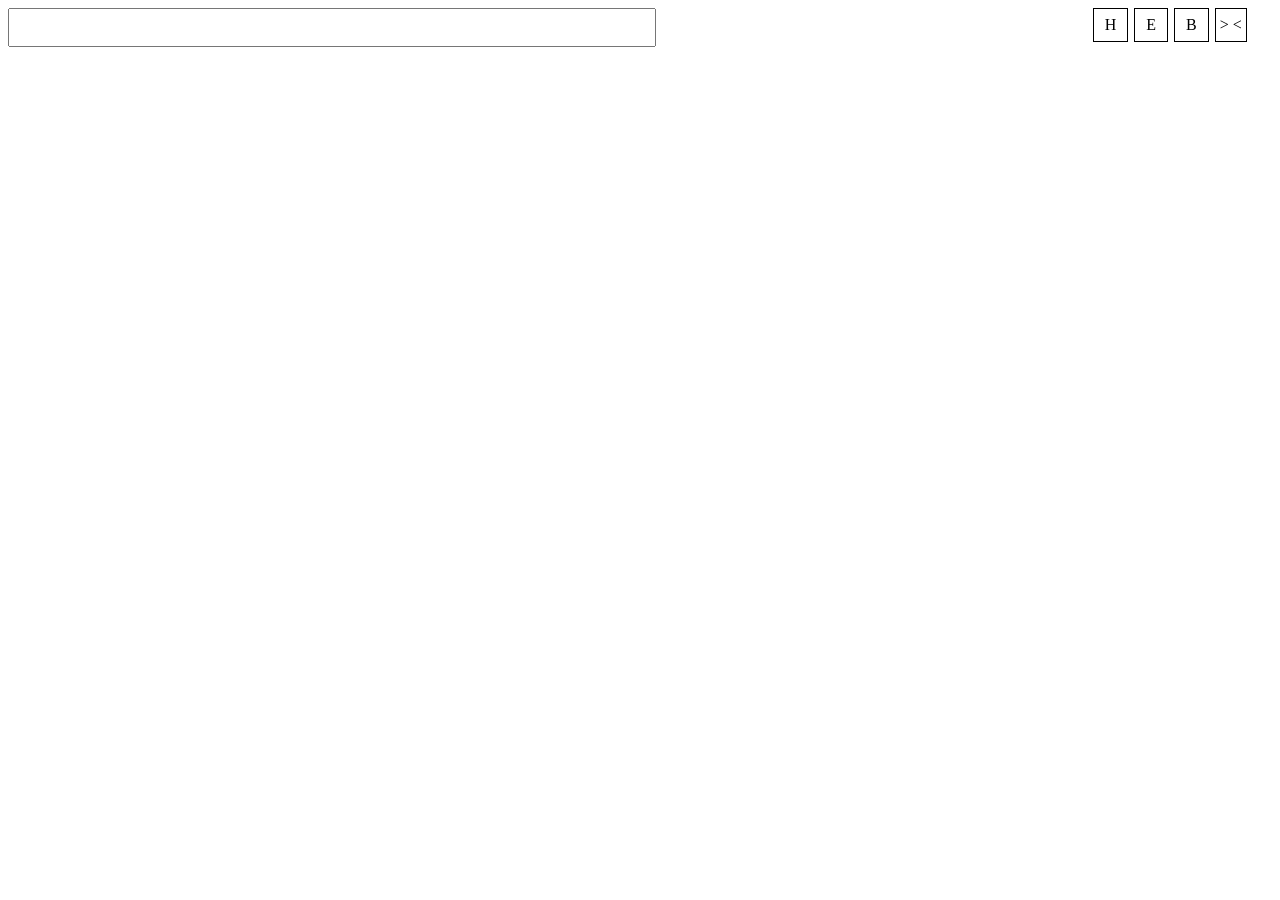
==== index.html @ 881bfa83 "Add files via upload" ====
<!doctype html>
<html>
<head>
<meta charset="utf-8">
<title>Untitled Document</title>
<script src="jquery.min.js"></script>
<meta name="viewport" content="width=device-width, initial-scale=1.0">
</head>



<body >

<div id="wrap">
	<input id="search"/>
	<div id="switch_lng">> <</div>
	<div id="browse"> B </div>
	<div id="edit"> E </div>
	<div id="history"> H </div>
	<div id="sres"></div>
	
	<div id="bank">
      <ul>

	  </ul>
	</div>
   

	
</div>

    <div id="msg">
    	<div id="close">X</div>
    	<div class="msg_content"><div class="frgn"></div><div class="eng"></div></div>
    	
    	<div class="btns">
    		<div class="button" id="set">Set</div><div class="button" id="add">Add</div>
    	</div>
    </div>

</body>
   <script>
	   from='eng';
	   
	   $.get('words_ky' , function( data ) {word_ky = data.split(',')});
	   $.get('words_eng', function( data ) {word_eng = data.split(',')});
	  
	   
		$('#search').keyup(function(){
			sr = $("#search").val().toLowerCase();
			if (sr.length < 2) return;
			$('#sres').html('');
            for(x=0;x<word_eng.length;x++){
				
				if (from=='eng'){
					if (word_eng[x].includes(sr)){
						if (word_eng[x]==sr){
						 $('#sres').prepend('<li>' + word_eng[x] + '<span>'+ word_ky[x] + '</span></li>');
						} else {
						 $('#sres').append('<li>' + word_eng[x] + '<span>'+ word_ky[x] + '</span></li>');
						}
					}
				} else {
					if (word_ky[x].includes(sr)){
						if (word_ky[x]==sr){
						 $('#sres').prepend('<li>' + word_ky[x] + '<span>'+ word_eng[x] + '</span></li>');
						} else {
						 $('#sres').append('<li>' + word_ky[x] + '<span>'+ word_eng[x] + '</span></li>');
						}
					}	
				}
				
				
			}
		})
		
		$('#switch_lng').click(function(){
			if (from=='eng'){
			  from='ky';
			} else {
			  from='eng';
			}
		});
		
		
		selected = '';
		replace_flag = false;
	   
		$('#sres').on('click','li',function(){
				//alert($(this).text());
			  $('#msg').show();
			  $('#wrap').hide();
			
			if ($(this).html().includes('</hh>')){
			      w_ky = localStorage.getItem("ky").split('@@');
				  id=$(this).find('hh').attr('id');
				console.log(w_ky[id]);
			      $('.frgn').html(w_ky[id]);
				  replace_flag=false;
			 	  return;
				  
			}
			
			var node = $(this).contents().filter(function() {return this.nodeType == 3;});
				selected_eng =node.text().toLowerCase();
				selected_frgn =$(this).find('span').html();
			if (replace_flag){
				st1 = $(".msg_content").html();
				$(".msg_content").html(st1.replace(replace_frgn,selected_frgn));
				st1 = $(".msg_content").html();
				$(".msg_content").html(st1.replace(replace_eng,selected_eng));
				st1 = $(".msg_content").html();
				$(".msg_content").html(st1.replace(replace_eng,selected_eng));
				//add_history();
			}
			replace_flag=false;
		})
		
		$('#close').click(function(){
			  $('#msg').hide();
			  $('#wrap').show();
		});
	   
	    $('#set').click(function(){
			if (selected_frgn.includes('<x>')) {postfix = '_';} else {postfix = '';}
	    	$('.frgn').html('<span class="wrd' + postfix +'"><span class="b_wrd">' + selected_frgn + '</span><span class="b_eng">' + selected_eng + '</span></span>');
			$('.eng').html();
			//add_history();
		});
	   
	   $('#add').click(function(){
			if (selected_frgn.includes('<x>')) {postfix = '_';} else {postfix = '';}
			$('.frgn').append('<span class="wrd"><span class="b_wrd">' + selected_frgn + '</span><span class="b_eng"> ' + selected_eng + '</span></span>');
		    $('.eng').append();
		   // add_history();
		});
	   
	   $('#browse').click(function(){
		   $('#sres').html('');
            for(x=0;x<130;x++){
				$('#sres').append('<li>' + word_eng[x] + '<span>'+ word_ky[x] + '</span></li>');
			}
		});
	   

	   $('#edit').click(function(){
		   	  $('#msg').show();
			  $('#wrap').hide();
				selected_eng =$("#search").val().toLowerCase();
				selected_frgn =$("#search").val().toLowerCase();
			if (replace_flag){
				st1 = $(".msg_content").html();
				$(".msg_content").html(st1.replace(replace_frgn,selected_frgn));
				st1 = $(".msg_content").html();
				$(".msg_content").html(st1.replace(replace_eng,selected_eng));
				st1 = $(".msg_content").html();
				$(".msg_content").html(st1.replace(replace_eng,selected_eng));
				//add_history();
			}
		   
	   });   
	
	   
	   x_flag=false;	
	   
	   $('.msg_content').on('click','.wrd',function(){
		   replace_flag=true;
		   console.log($(this).find('.b_eng').text())
		   replace_eng = $(this).find('.b_eng').text()
		   replace_frgn = $(this).find('.b_wrd').text()
		   $('#msg').hide();
		   $('#wrap').show();	
		});
	   
	   
	   $('.msg_content').on('click','x',function(){
		   replace_flag=true;
		   replace_eng = $(this).children('y').text();
		   console.log($(this).children('y').text());
		   var node = $(this).contents().filter(function() {return this.nodeType == 3;});
		   replace_frgn = node.text();
		   console.log($(this));
		   $('#msg').hide();
		   $('#wrap').show();
		});   
	   
	   
	$('[lang="EN-US"').each(function(){
		$(this).text();		
	});
	   
	   
	   $('#history').click(function(){
		   w_eng = localStorage.getItem("eng").split('@@');
		     $('#sres').html('');
		   	for(x=0;x<w_eng.length;x++){
				$('#sres').append('<li>' + w_eng[x] + '<span>'+ w_eng[x] + '</span><hh id="'+x+'"></hh></li>');
			}
	   });  
	   
	   
	   function add_history(){
		eng='';
		$('.b_eng').each(function(){
			eng = eng + $(this).text();			
		}); 
		   console.log(eng);
		ky = '';  
		$('.b_wrd').each(function(){
			ky = ky + $(this).html();			
		});
		console.log(ky);
		st = localStorage.getItem("eng");
		st = eng + '@@' + st;
		localStorage.setItem('eng',st);		
		
		st = localStorage.getItem("ky");
		st = ky +'@@' + st;
		localStorage.setItem('ky',st);	
	   }
	   
	   
	    if (localStorage.getItem("eng") === null) {
           localStorage.setItem('eng','')
		}
	   	if (localStorage.getItem("ky") === null) {
           localStorage.setItem('ky','')
		}
	   

	   
	</script>
  <style>
	  #wrap{    
		  width: 98%;
   		
    	  height: 650px;
	  }
	  
	  #search{ 
		  width: 52%;
		  font-size: 18px;
		  padding: 7px 0;
	  }
	  
	  #bank{display:none;}
	  
	  #sres	span{display:none;}
	  
	  #sres {
    height: 500px;
    overflow-y: scroll;
}
	  
	 #switch_lng {
		float: right;
		border: 1px solid;
		padding: 7px 4px;
	}
	  
	 #browse,#edit,#history
	  {
		    float: right;
    border: 1px solid;
    padding: 7px 11px;
    margin-right: 6px;
	}
	  
	  
	  #sres li{    border-bottom: solid 1px;
   
    padding: 10px;
	  list-style: none;}
	  
	  #msg{    width: 100vw;
    height: 100vh;
    position: fixed;
    top: 20px;
	display:none;
	  }
	  
	  div#close {
    position: fixed;
    right: 50px;
}
	  
	  .btns {
    clear: both;
}

y {
    position: absolute;
    margin-top: -11px;
    font-size: 11px;
    left: 0px; 
}
	  
x {
    position:relative;
}
	  
	  .b_eng {
    font-size: 15px;
	color: #bbb;
}

span.wrd {
    float: left;
	margin-right: 8px;
}
	  
span.b_eng {
    display: block;
	
}
	  
	  .button {
    padding: 5px 24px;
    border: solid 1px;
    width: 24px;
    float: left;
    margin-left: 30px;
    margin-top: 100px;
}
	  
	  
	  .msg_content {
    padding-top: 100px;
    padding-left: 30px;
	padding-right: 30px;
    font-size: 25px;
}
  </style>
</html>
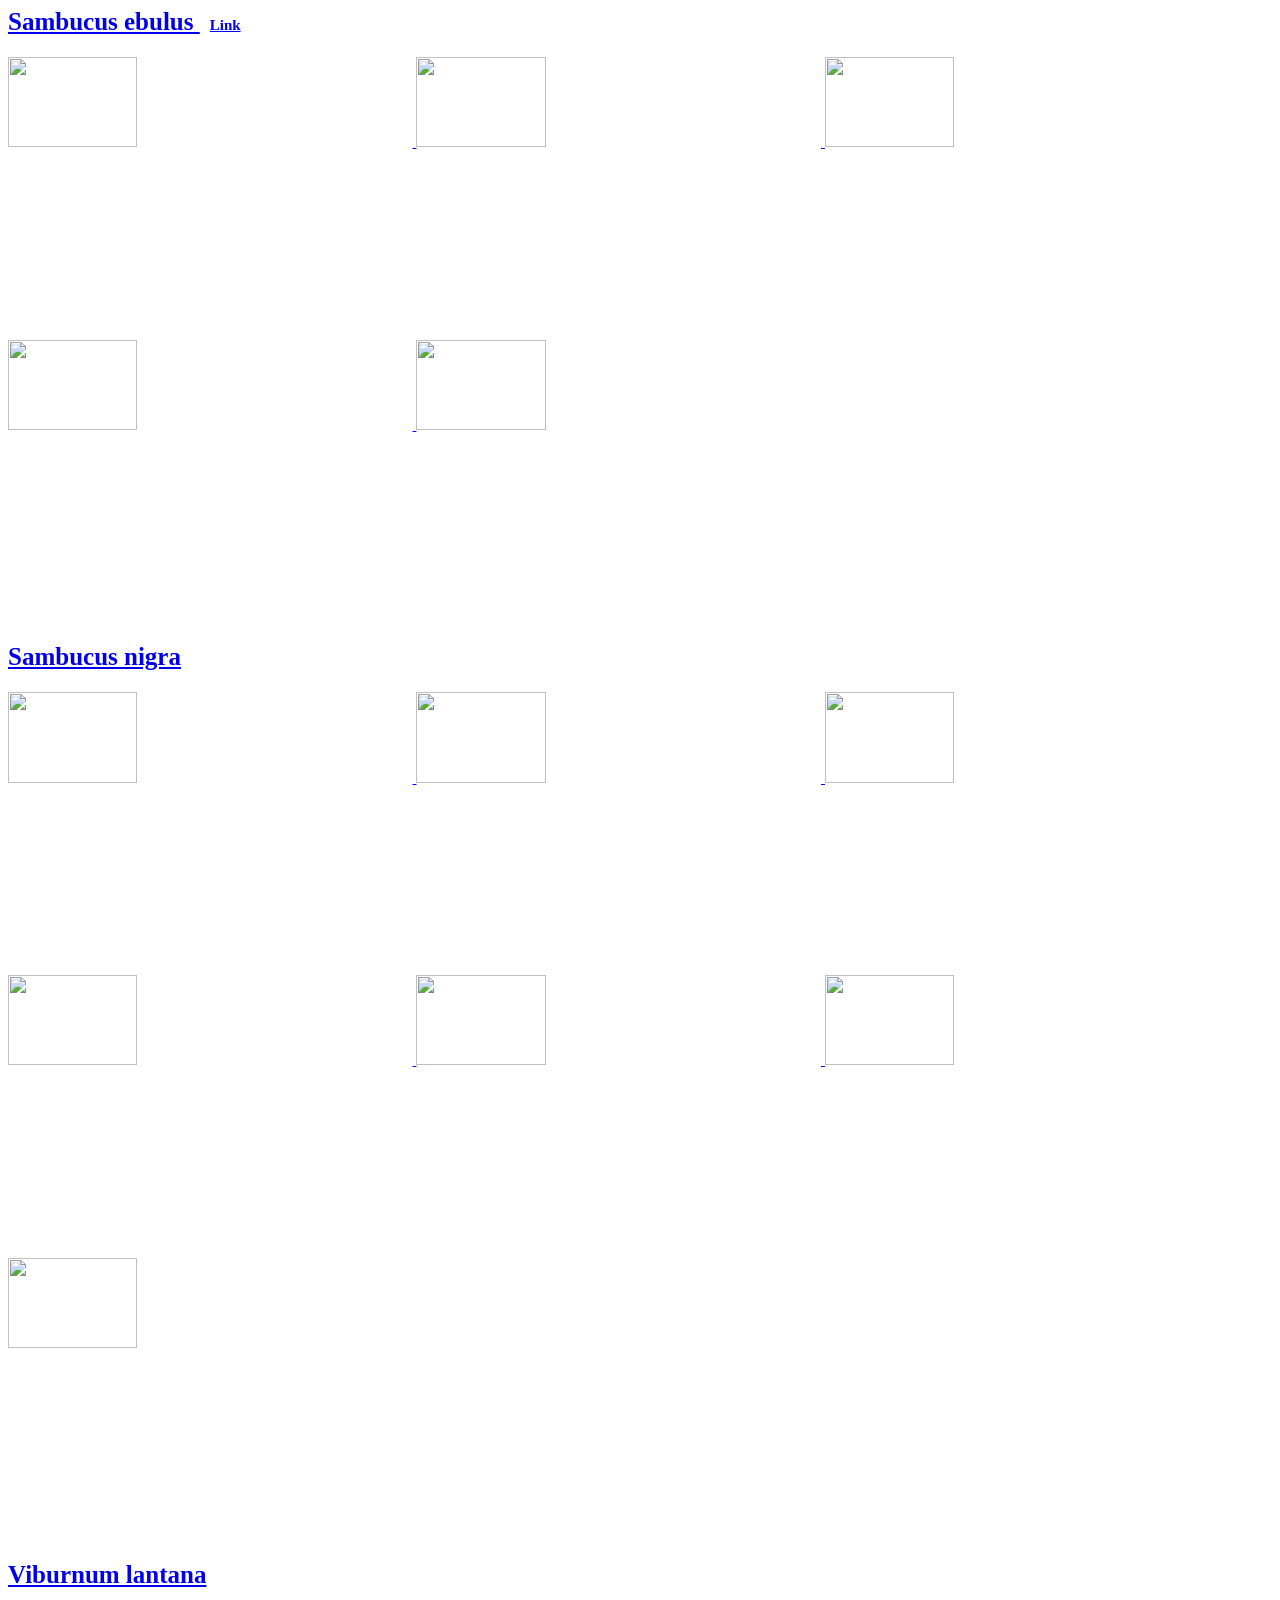
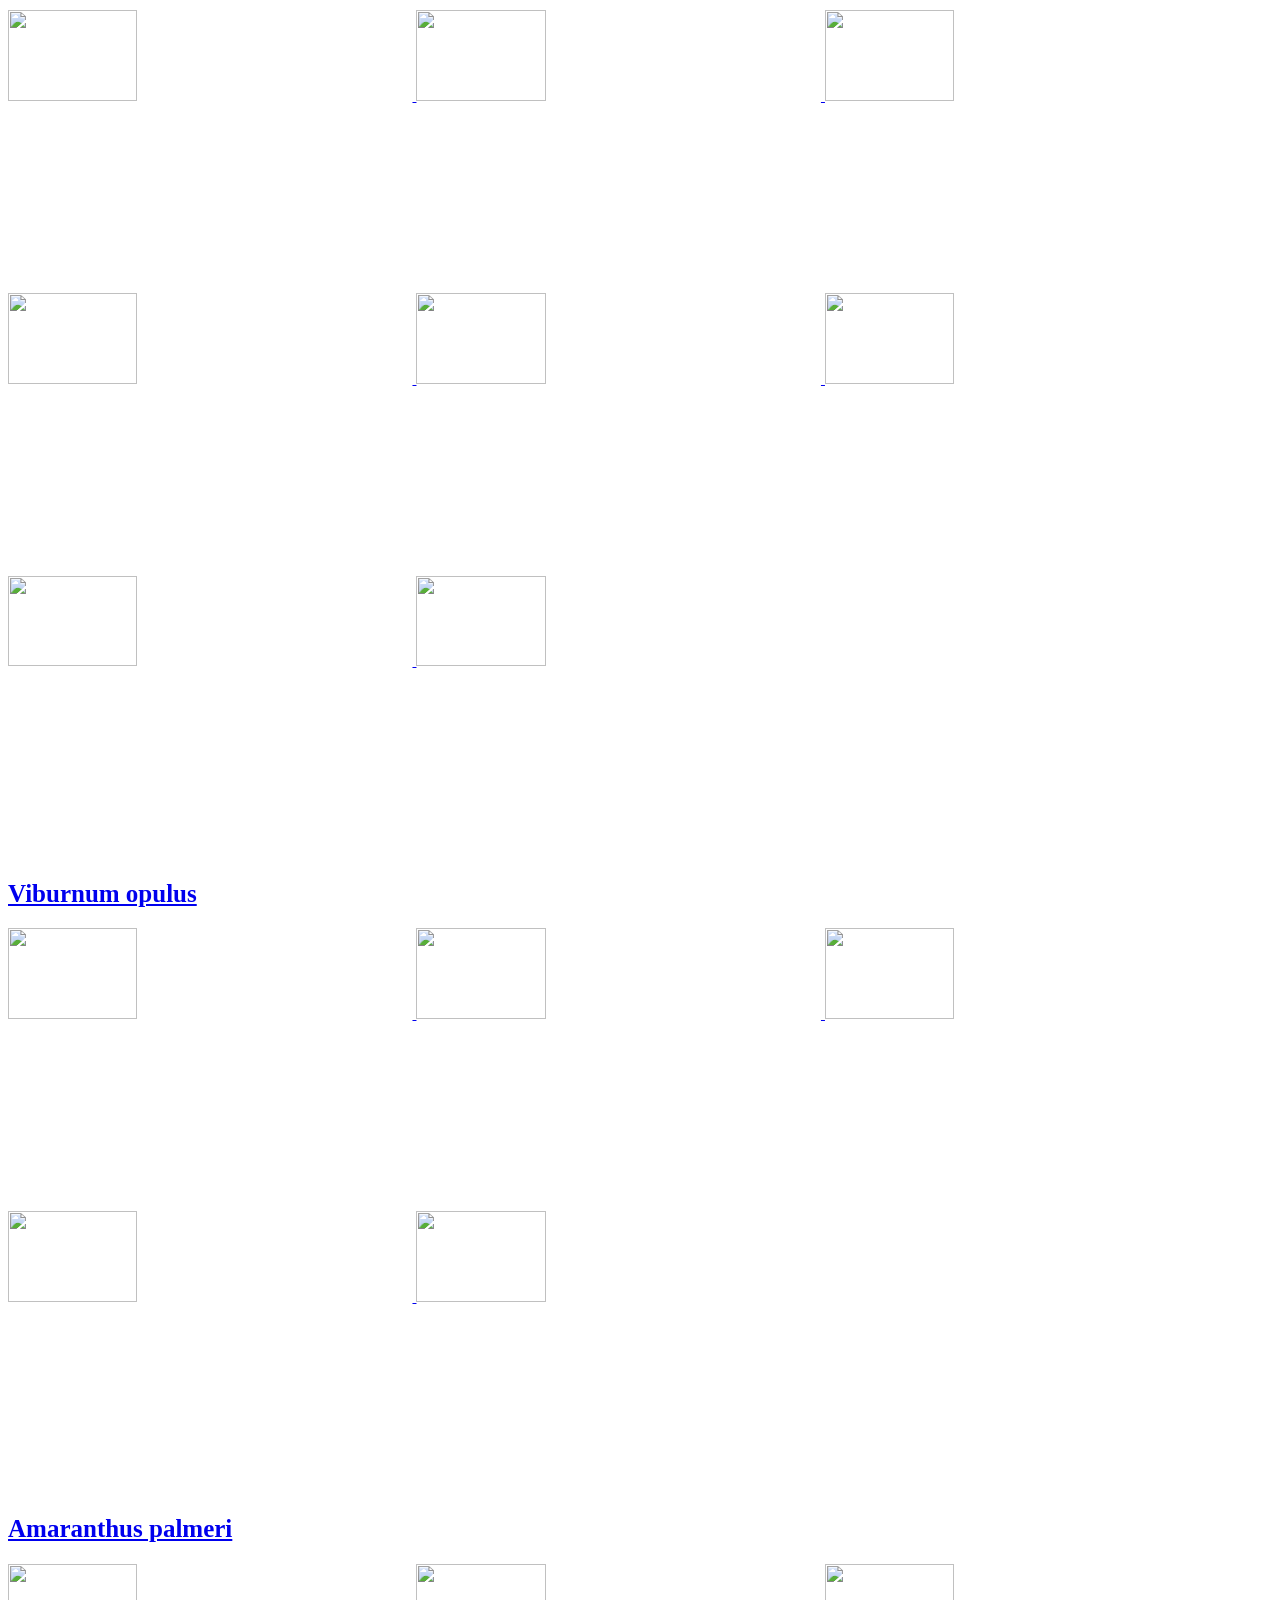
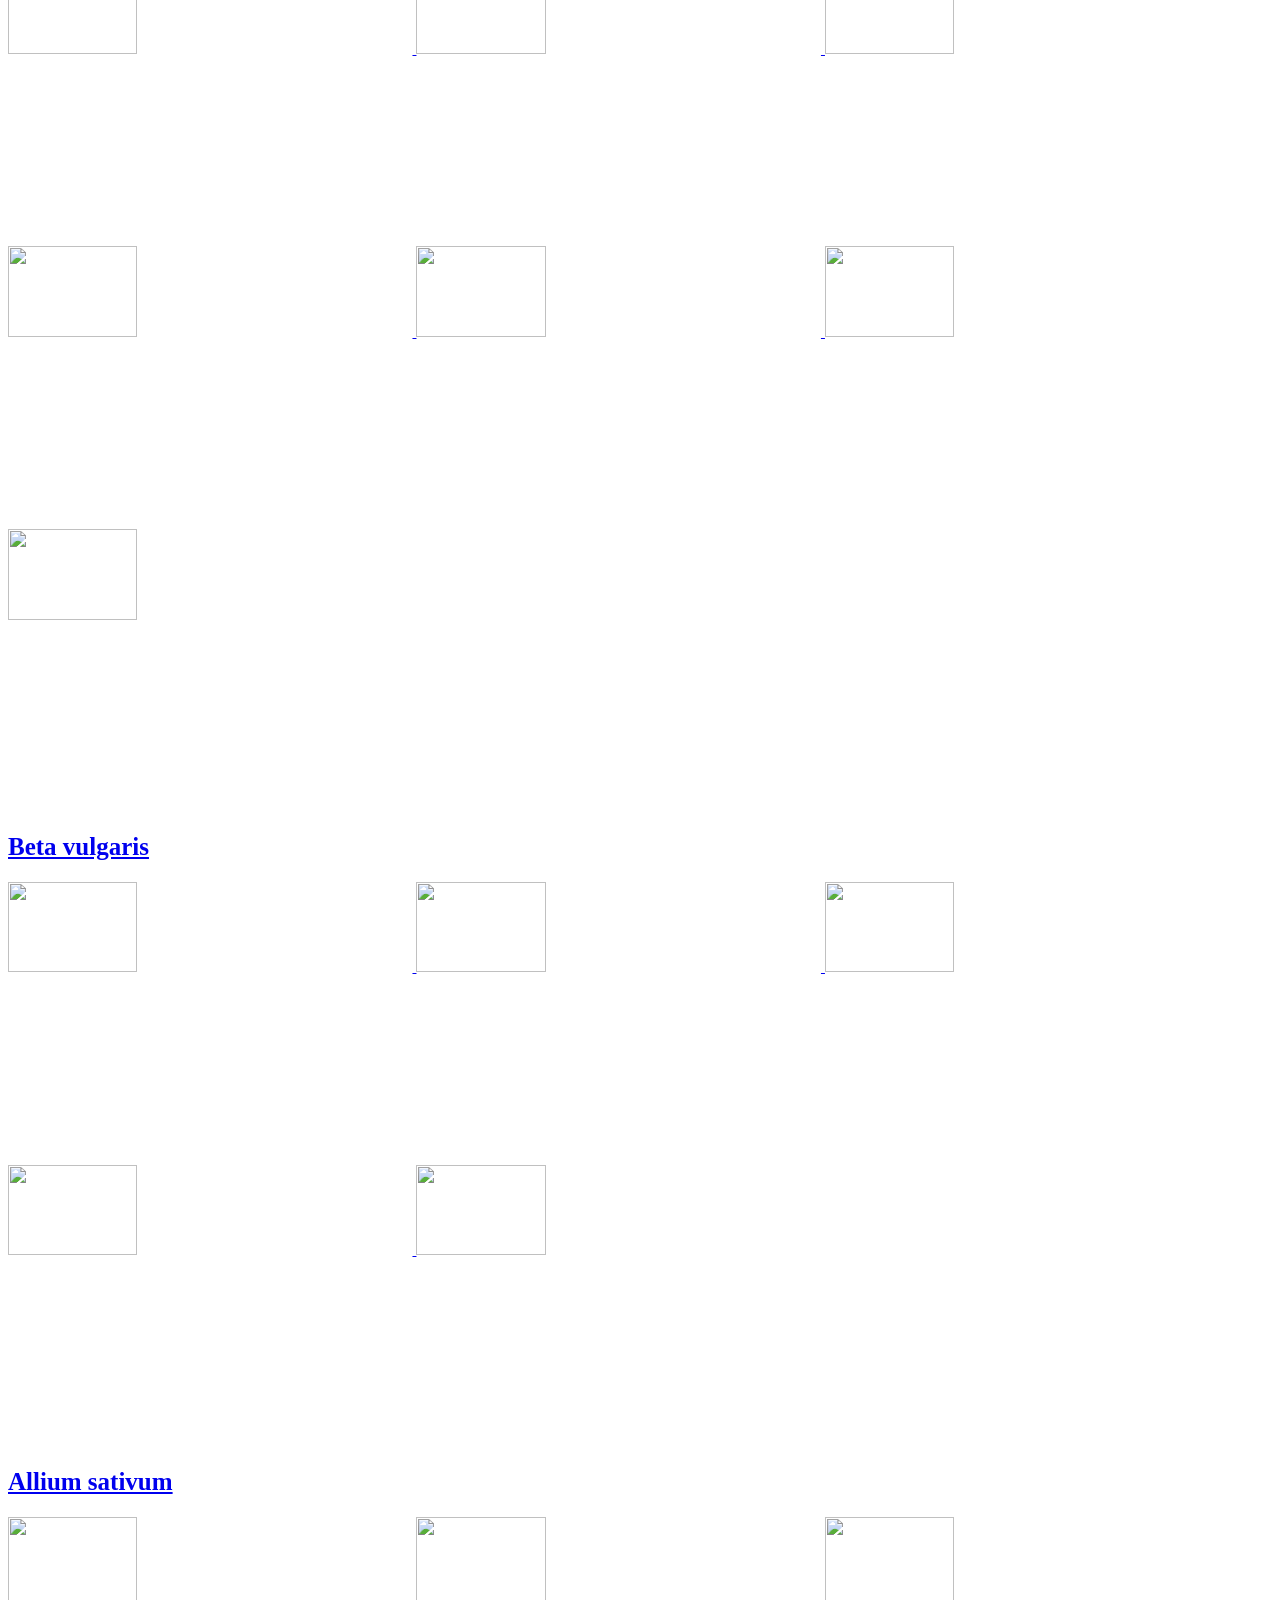
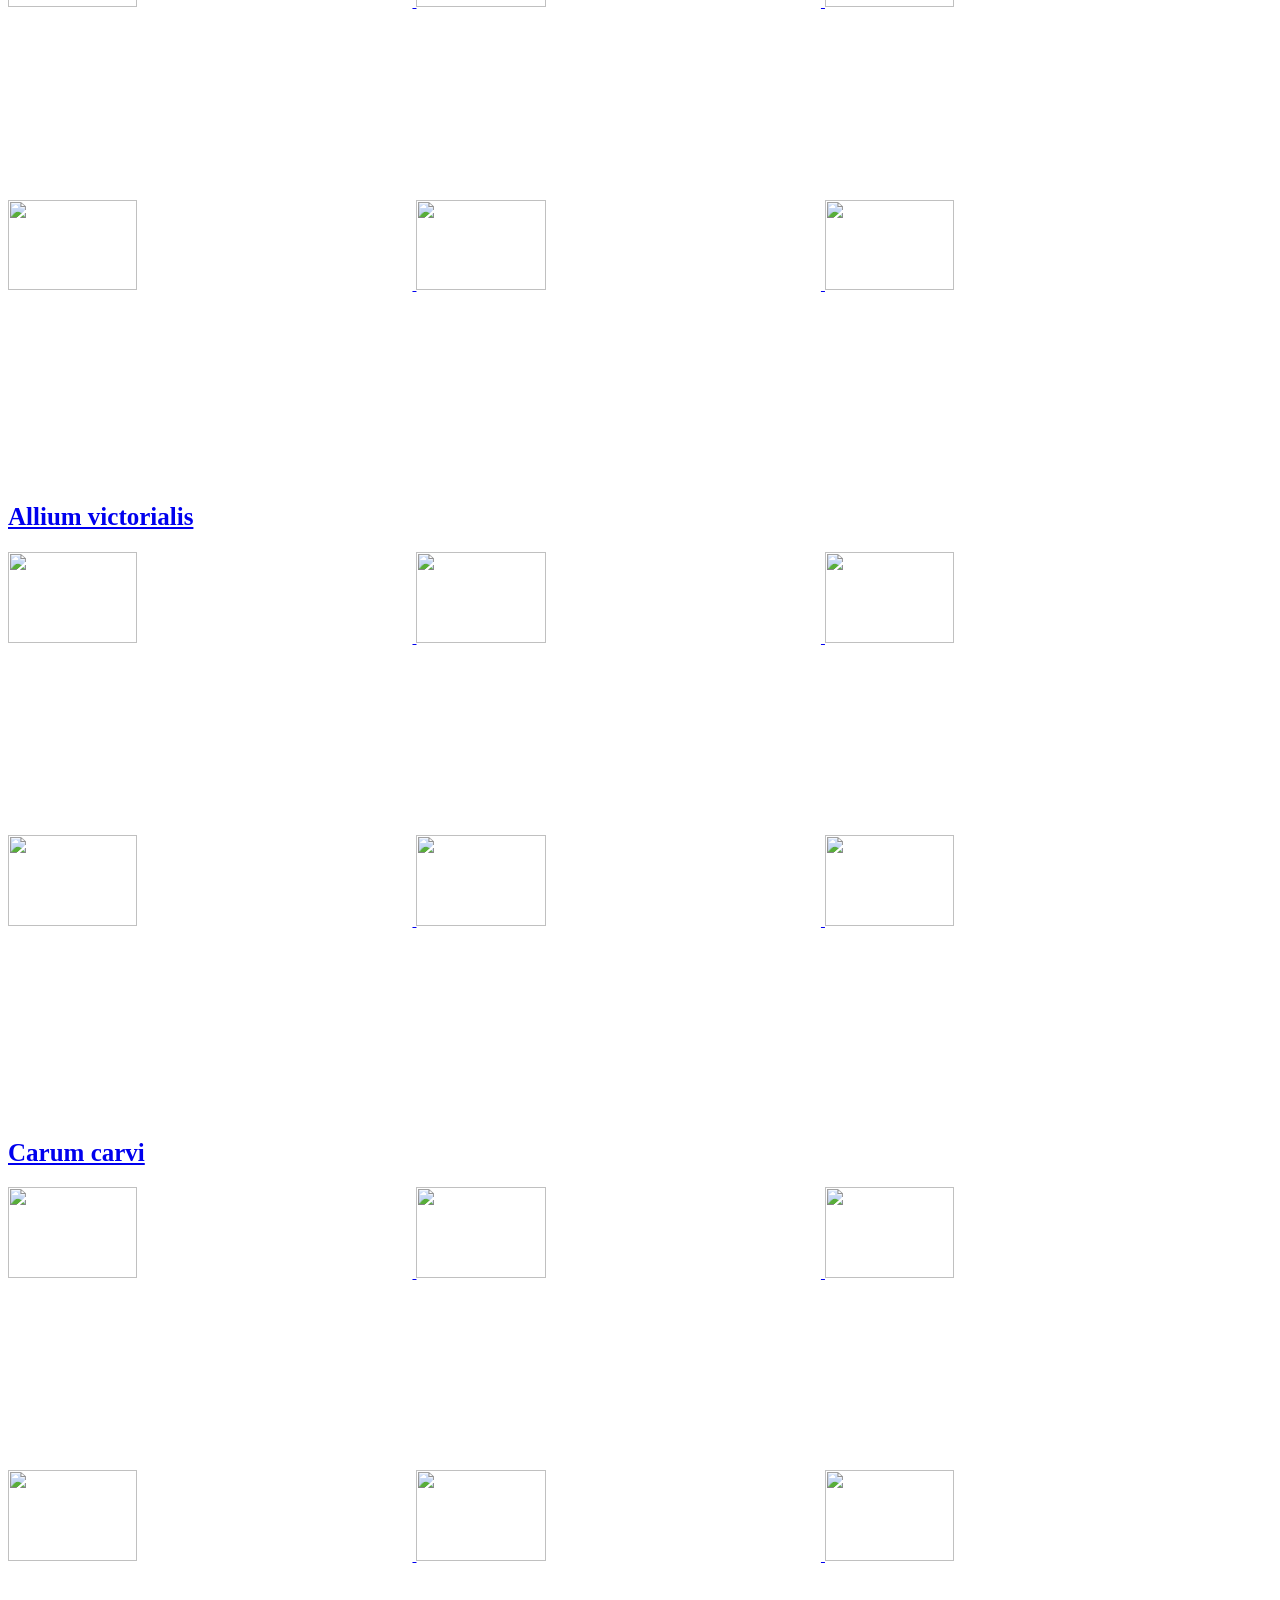
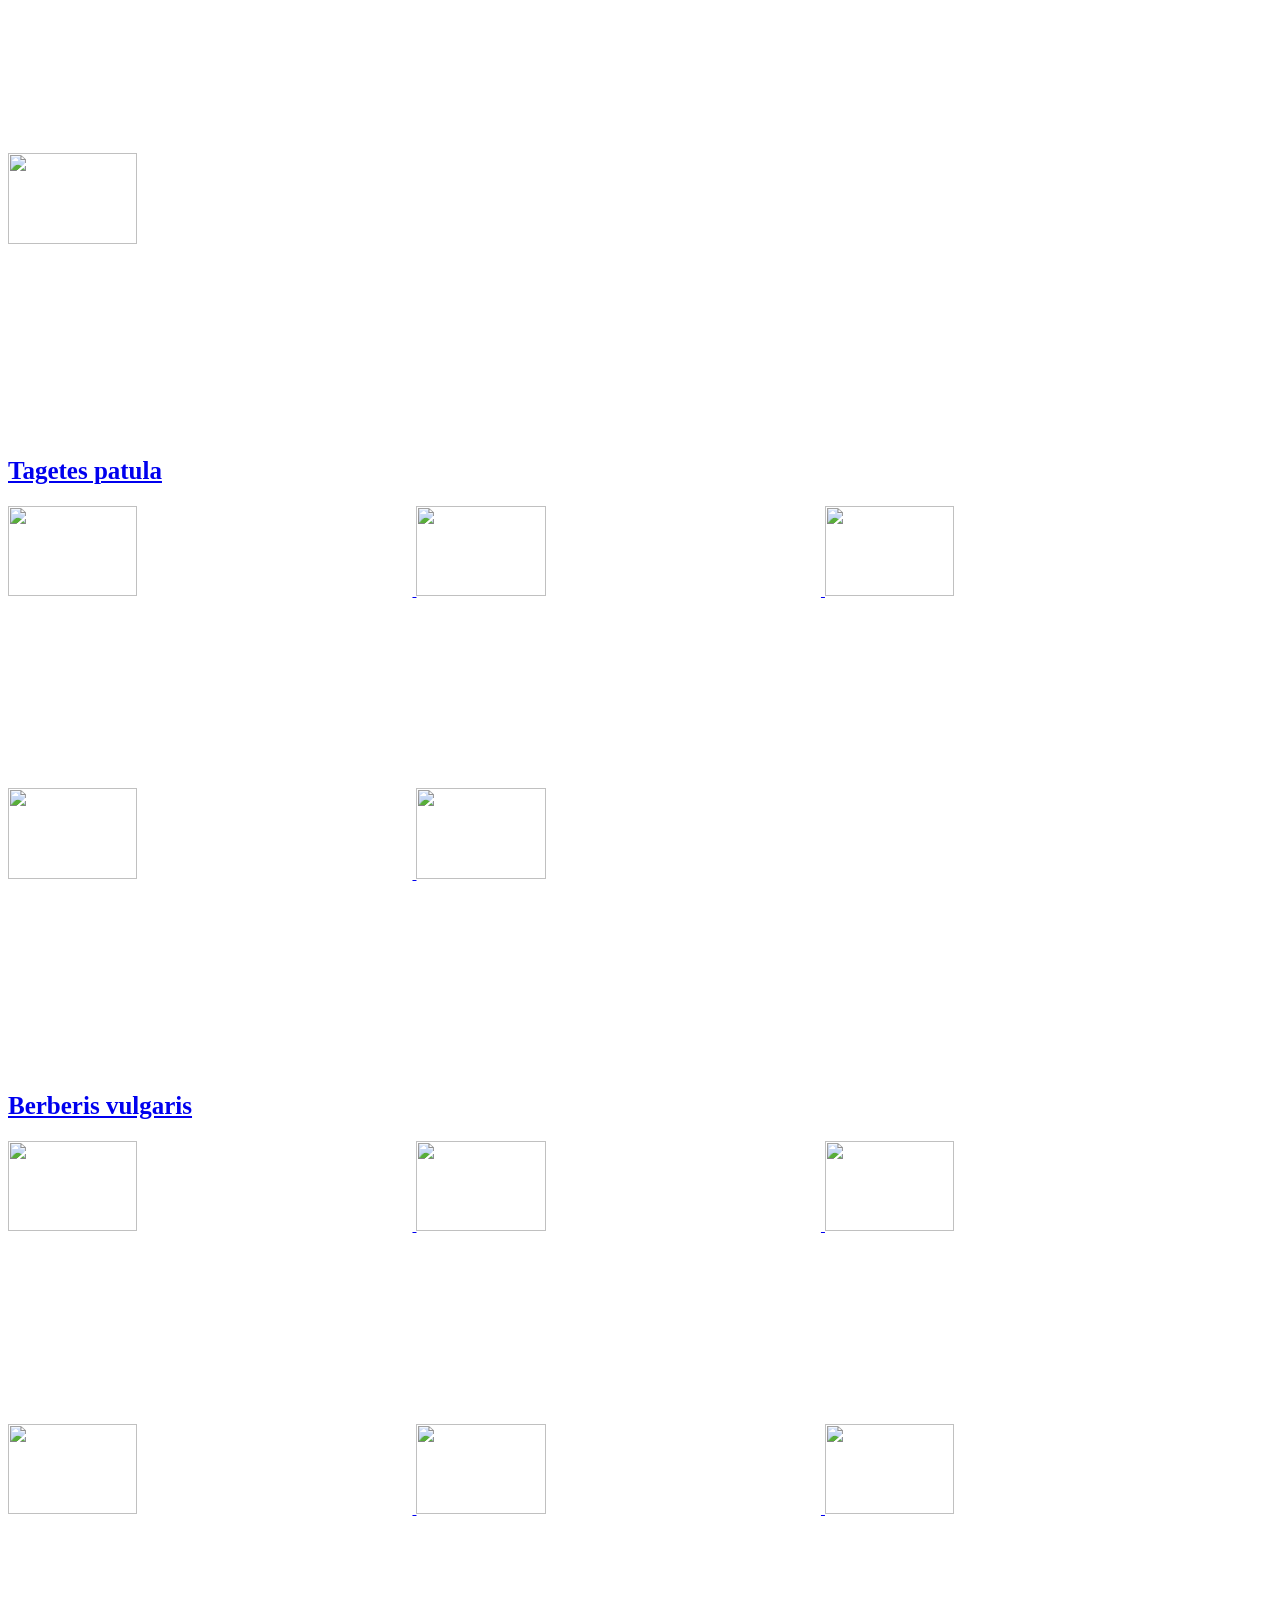
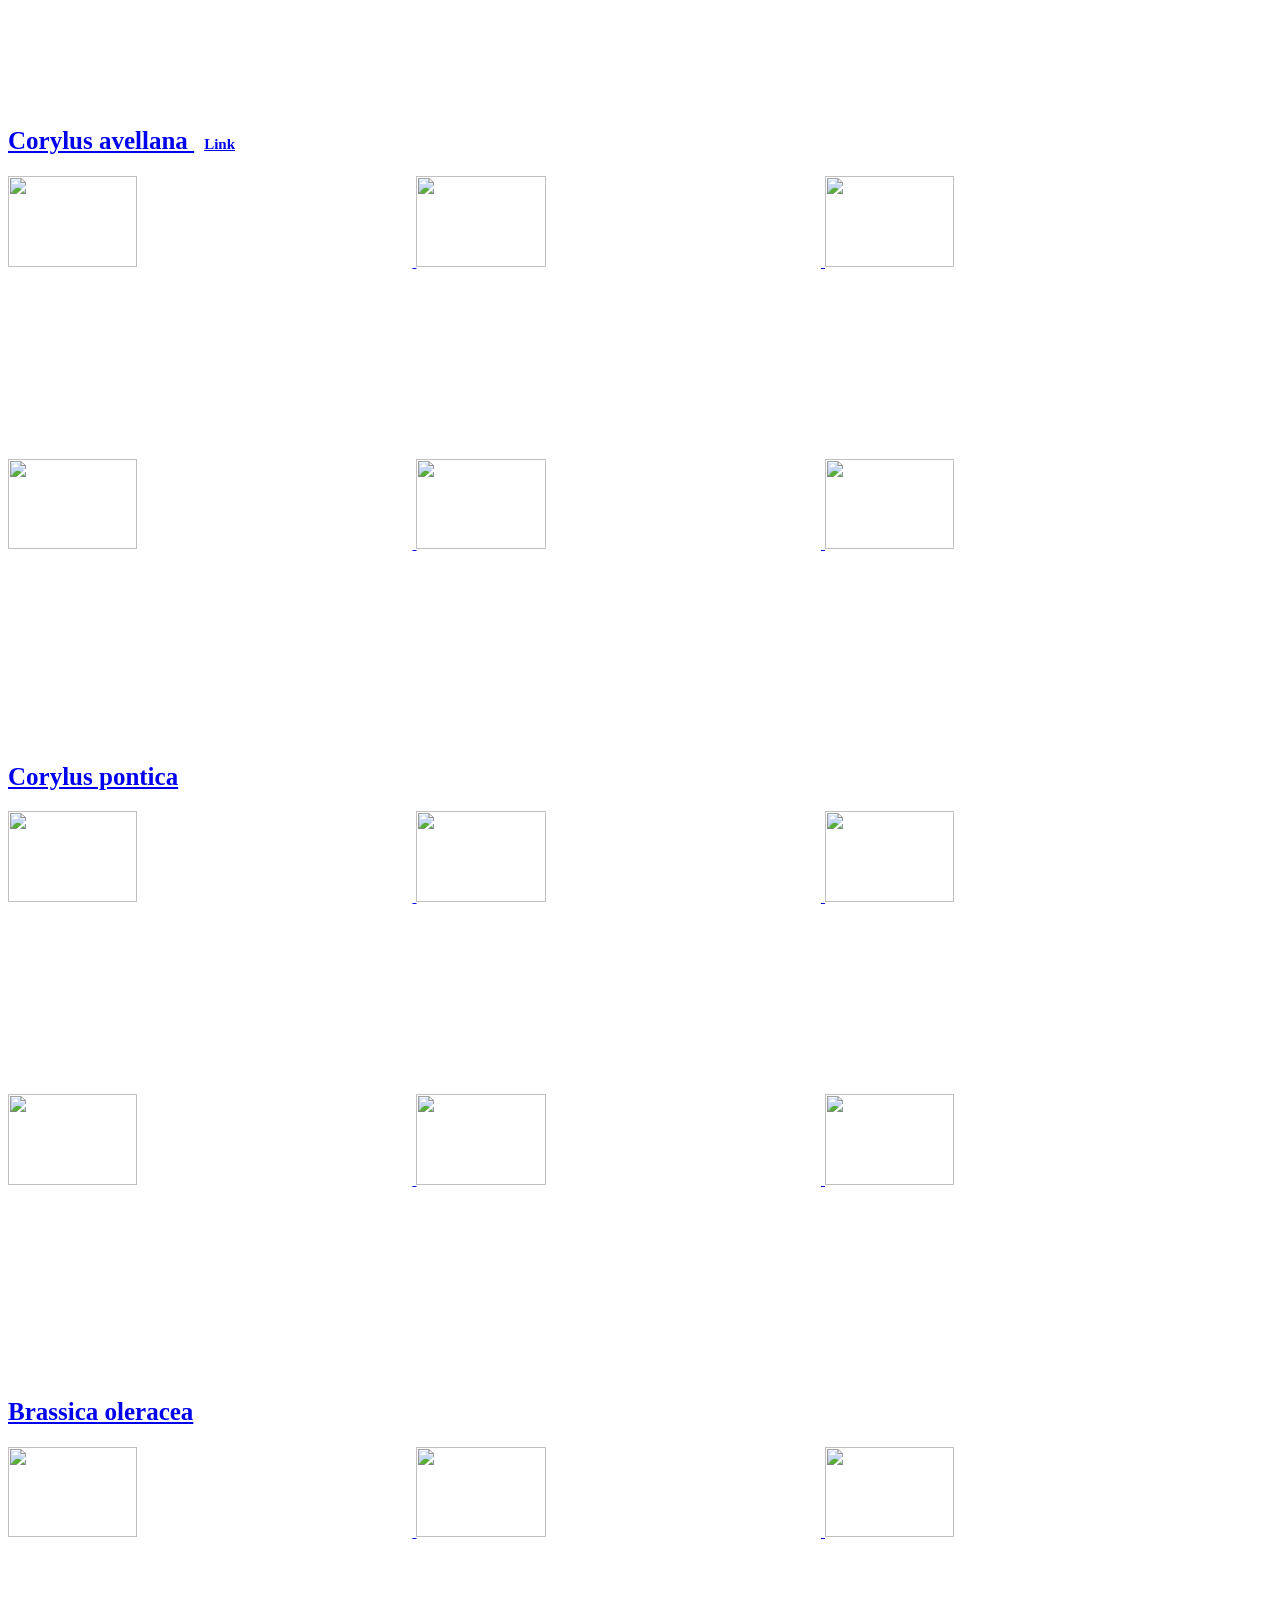
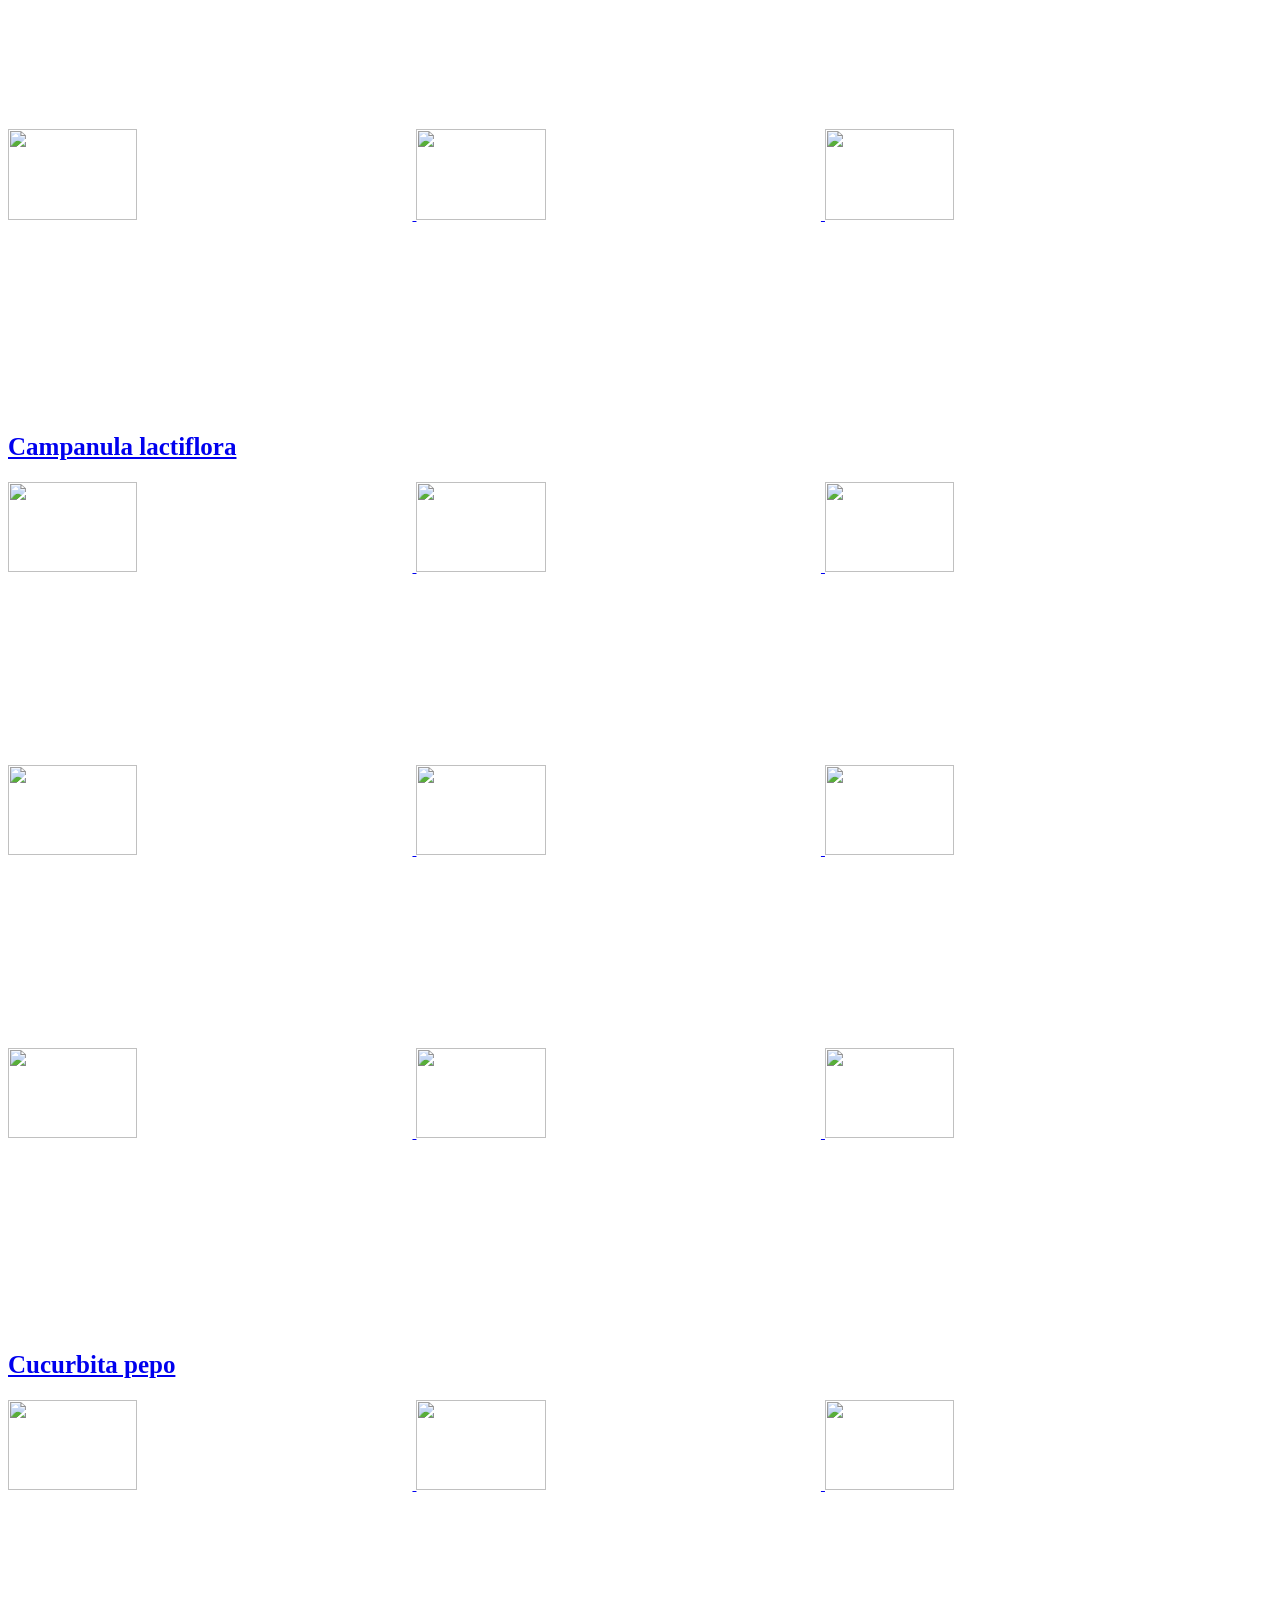
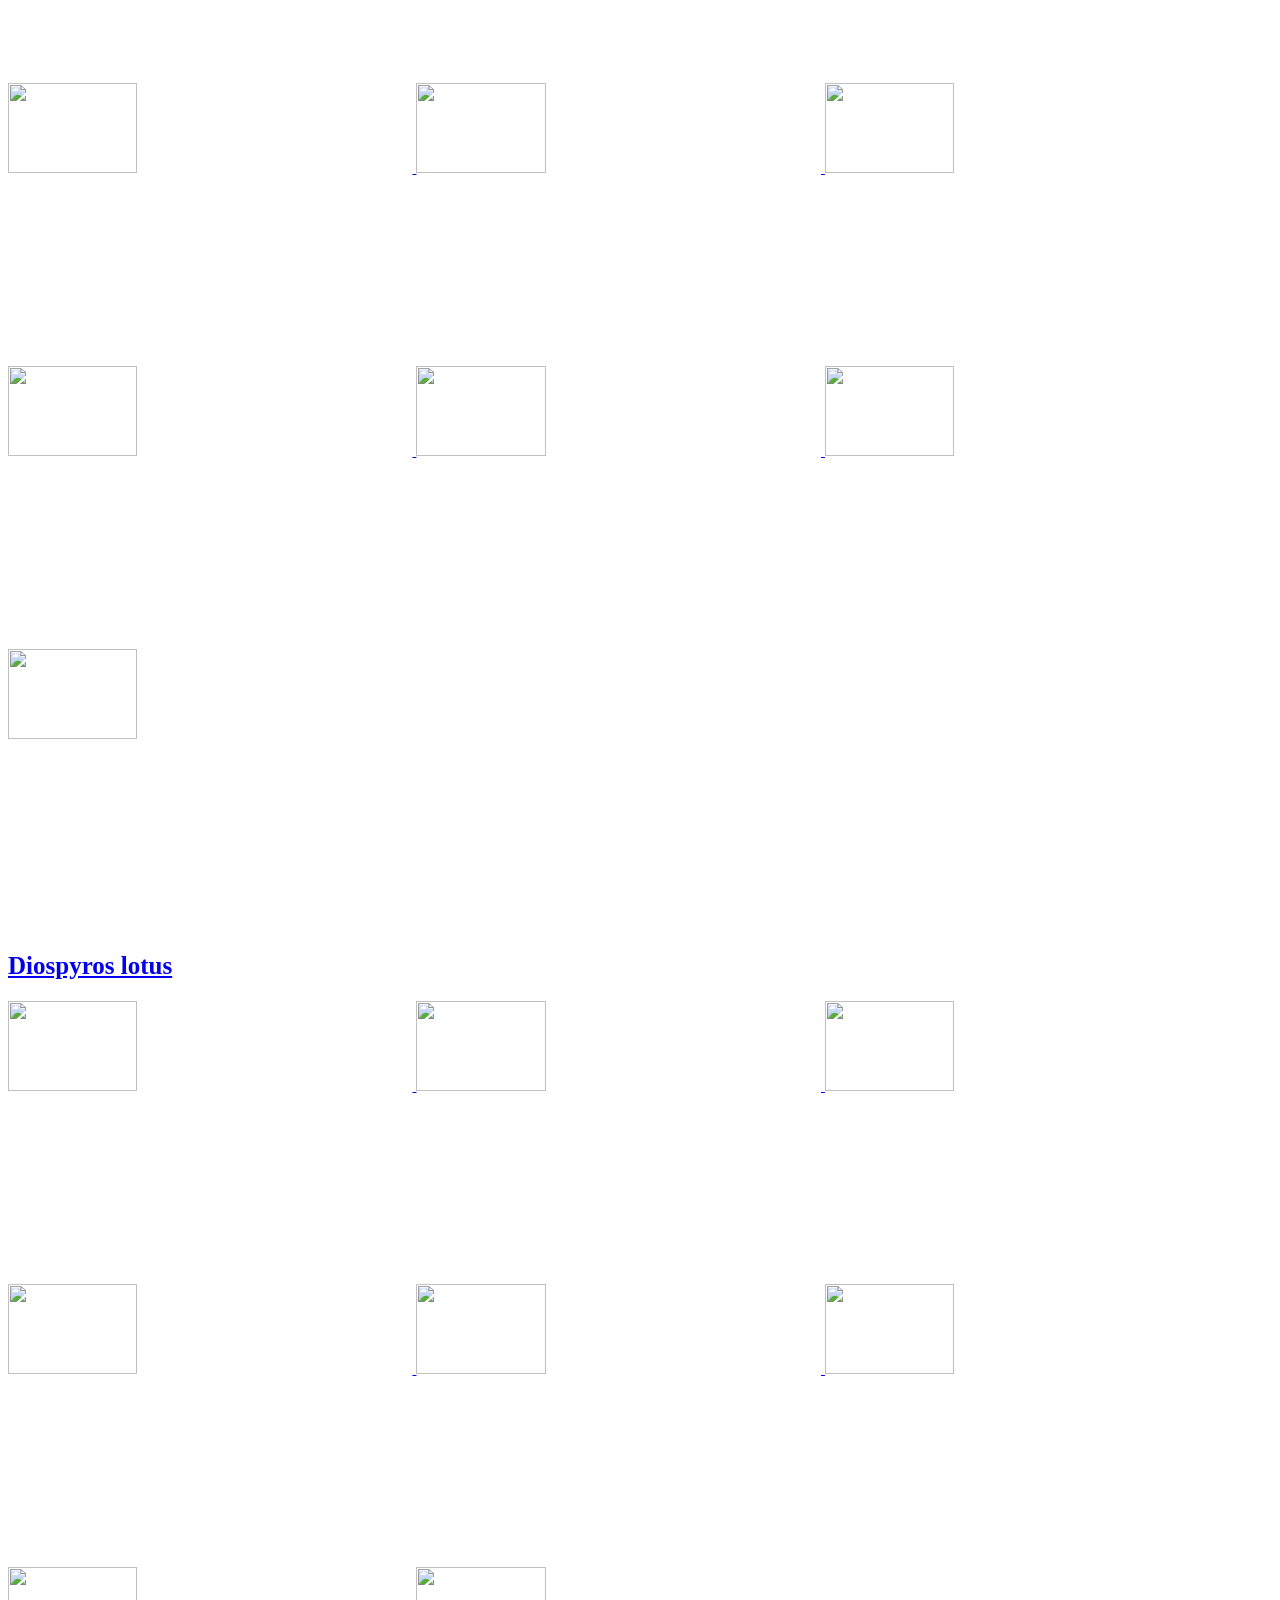
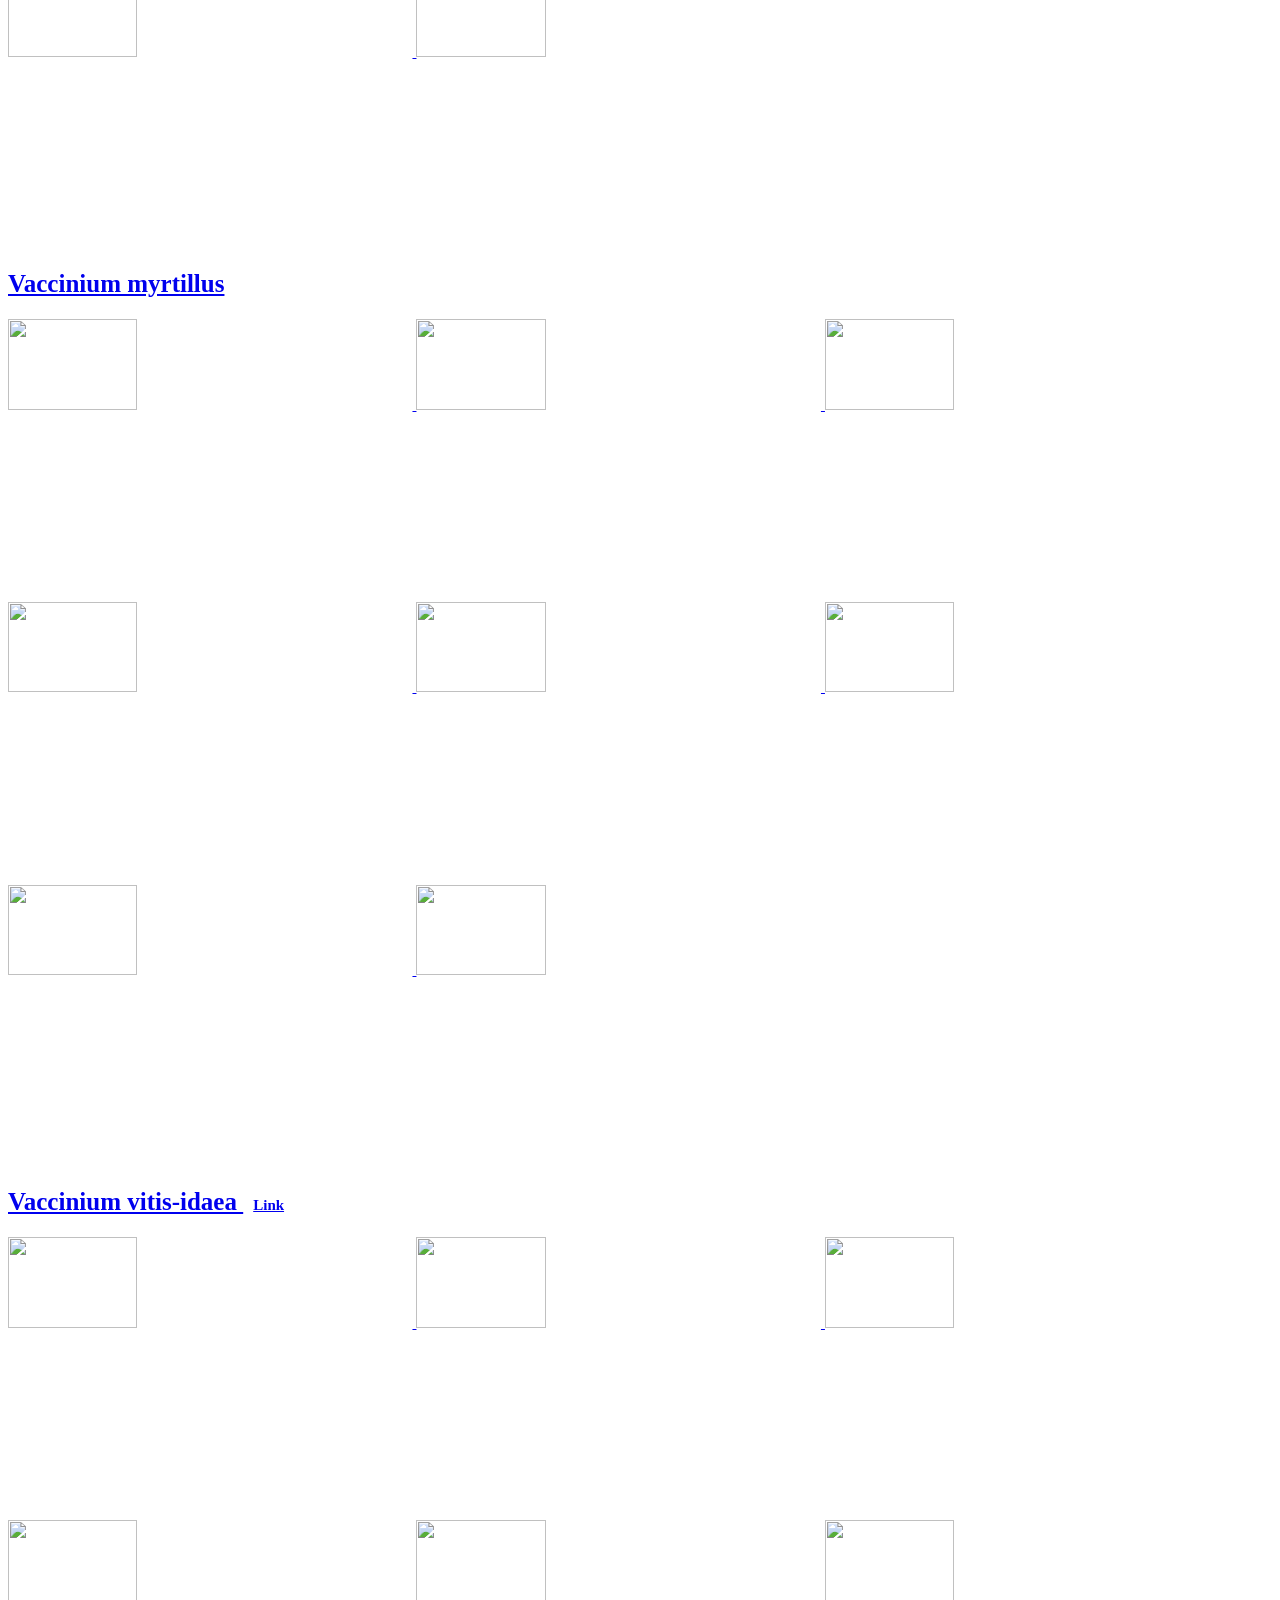
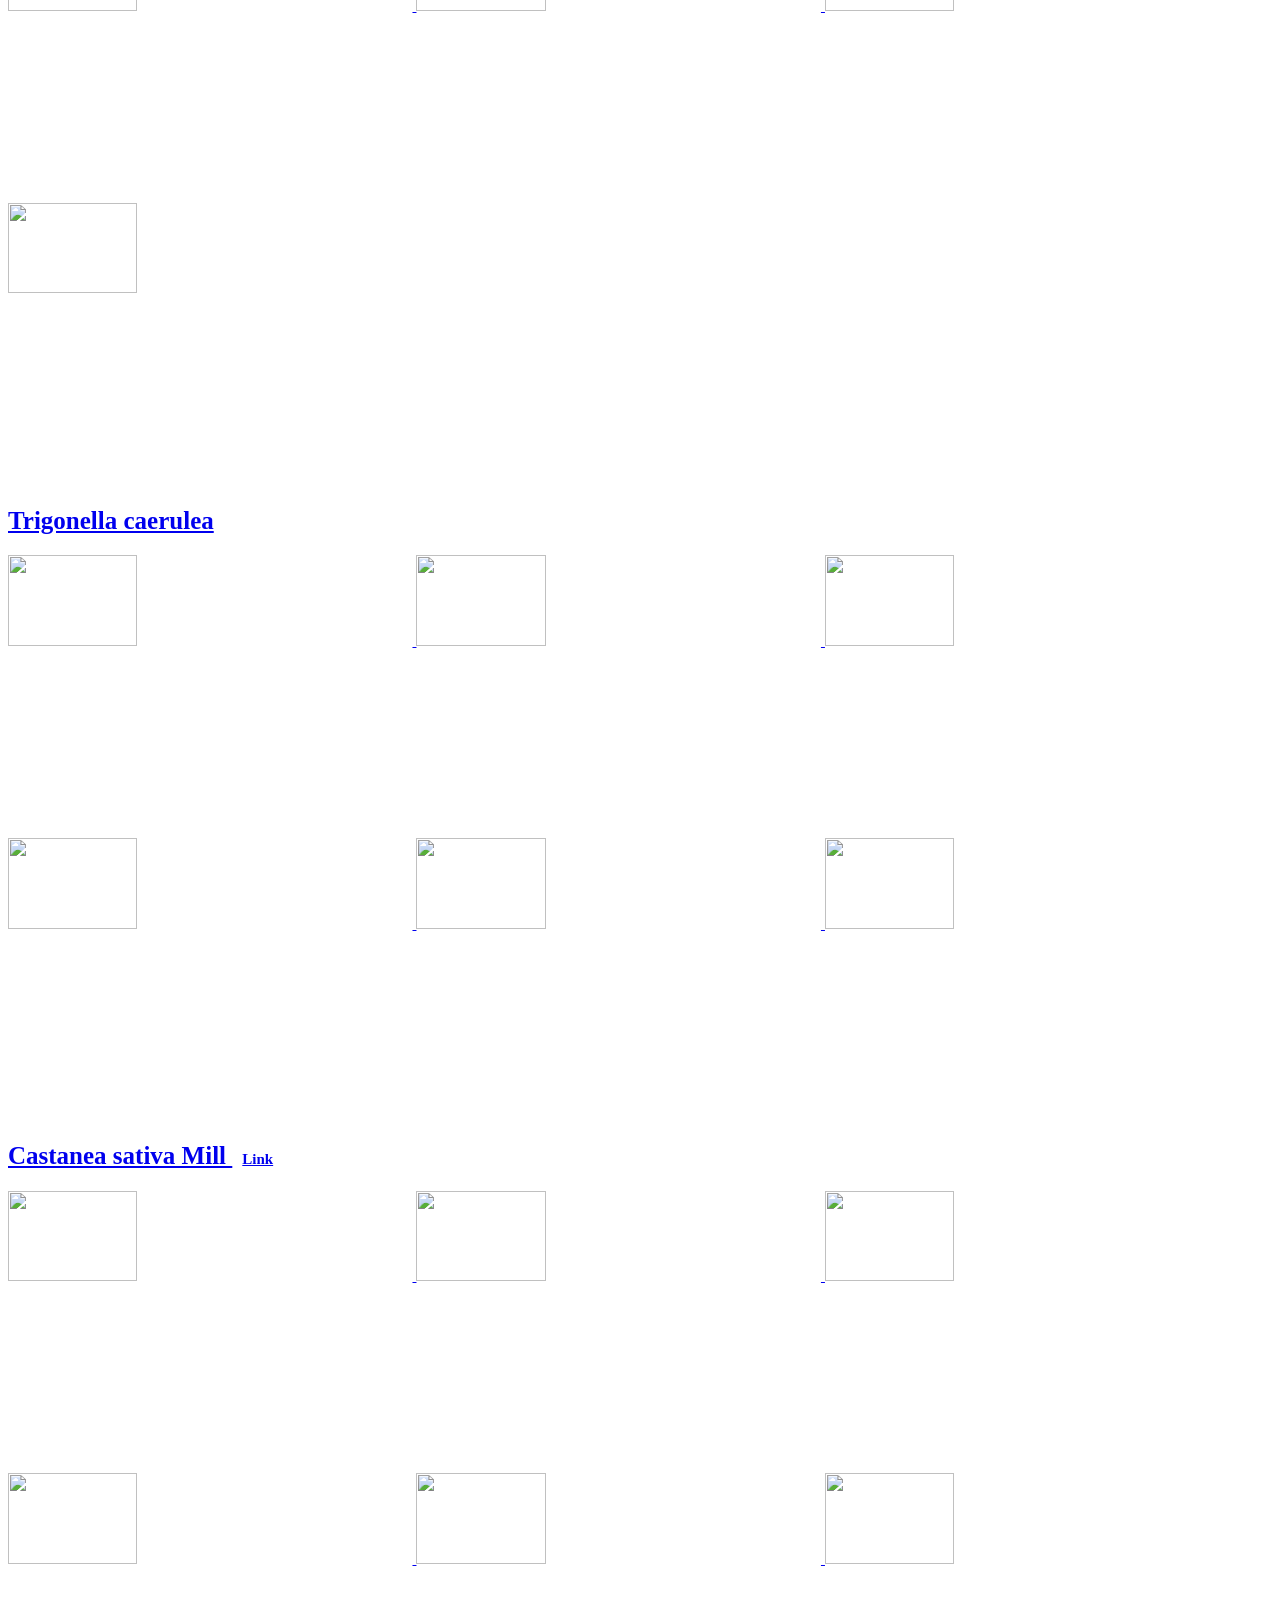
==== commit 70dff4bb: "Add files via upload" ====
--- a/index.html
+++ b/index.html
@@ -1,334 +1,1406 @@
-<!doctype html>
-<html>
-<head>
-<meta charset="utf-8">
-<title>Untitled Document</title>
-<script src="jquery.min.js"></script>
-<meta name="viewport" content="width=device-width, initial-scale=1.0">
-</head>
 
 
 
-<body >
+<html>
+	<header>
+		<meta name="viewport" content="width=device-width, initial-scale=1.0, maximum-scale=1.0, user-scalable=no">
+			<style>
 
-<div id="wrap">
-	<input id="search"/>
-	<div id="switch_lng">> <</div>
-	<div id="browse"> B </div>
-	<div id="edit"> E </div>
-	<div id="history"> H </div>
-	<div id="sres"></div>
+img {
+    width: 32%;
+}
 	
-	<div id="bank">
-      <ul>
-
-	  </ul>
-	</div>
-   
-
-	
-</div>
-
-    <div id="msg">
-    	<div id="close">X</div>
-    	<div class="msg_content"><div class="frgn"></div><div class="eng"></div></div>
-    	
-    	<div class="btns">
-    		<div class="button" id="set">Set</div><div class="button" id="add">Add</div>
-    	</div>
-    </div>
-
-</body>
-   <script>
-	   from='eng';
-	   
-	   $.get('words_ky' , function( data ) {word_ky = data.split(',')});
-	   $.get('words_eng', function( data ) {word_eng = data.split(',')});
-	  
-	   
-		$('#search').keyup(function(){
-			sr = $("#search").val().toLowerCase();
-			if (sr.length < 2) return;
-			$('#sres').html('');
-            for(x=0;x<word_eng.length;x++){
-				
-				if (from=='eng'){
-					if (word_eng[x].includes(sr)){
-						if (word_eng[x]==sr){
-						 $('#sres').prepend('<li>' + word_eng[x] + '<span>'+ word_ky[x] + '</span></li>');
-						} else {
-						 $('#sres').append('<li>' + word_eng[x] + '<span>'+ word_ky[x] + '</span></li>');
-						}
-					}
-				} else {
-					if (word_ky[x].includes(sr)){
-						if (word_ky[x]==sr){
-						 $('#sres').prepend('<li>' + word_ky[x] + '<span>'+ word_eng[x] + '</span></li>');
-						} else {
-						 $('#sres').append('<li>' + word_ky[x] + '<span>'+ word_eng[x] + '</span></li>');
-						}
-					}	
-				}
-				
-				
-			}
-		})
-		
-		$('#switch_lng').click(function(){
-			if (from=='eng'){
-			  from='ky';
-			} else {
-			  from='eng';
-			}
-		});
-		
-		
-		selected = '';
-		replace_flag = false;
-	   
-		$('#sres').on('click','li',function(){
-				//alert($(this).text());
-			  $('#msg').show();
-			  $('#wrap').hide();
-			
-			if ($(this).html().includes('</hh>')){
-			      w_ky = localStorage.getItem("ky").split('@@');
-				  id=$(this).find('hh').attr('id');
-				console.log(w_ky[id]);
-			      $('.frgn').html(w_ky[id]);
-				  replace_flag=false;
-			 	  return;
-				  
-			}
-			
-			var node = $(this).contents().filter(function() {return this.nodeType == 3;});
-				selected_eng =node.text().toLowerCase();
-				selected_frgn =$(this).find('span').html();
-			if (replace_flag){
-				st1 = $(".msg_content").html();
-				$(".msg_content").html(st1.replace(replace_frgn,selected_frgn));
-				st1 = $(".msg_content").html();
-				$(".msg_content").html(st1.replace(replace_eng,selected_eng));
-				st1 = $(".msg_content").html();
-				$(".msg_content").html(st1.replace(replace_eng,selected_eng));
-				//add_history();
-			}
-			replace_flag=false;
-		})
-		
-		$('#close').click(function(){
-			  $('#msg').hide();
-			  $('#wrap').show();
-		});
-	   
-	    $('#set').click(function(){
-			if (selected_frgn.includes('<x>')) {postfix = '_';} else {postfix = '';}
-	    	$('.frgn').html('<span class="wrd' + postfix +'"><span class="b_wrd">' + selected_frgn + '</span><span class="b_eng">' + selected_eng + '</span></span>');
-			$('.eng').html();
-			//add_history();
-		});
-	   
-	   $('#add').click(function(){
-			if (selected_frgn.includes('<x>')) {postfix = '_';} else {postfix = '';}
-			$('.frgn').append('<span class="wrd"><span class="b_wrd">' + selected_frgn + '</span><span class="b_eng"> ' + selected_eng + '</span></span>');
-		    $('.eng').append();
-		   // add_history();
-		});
-	   
-	   $('#browse').click(function(){
-		   $('#sres').html('');
-            for(x=0;x<130;x++){
-				$('#sres').append('<li>' + word_eng[x] + '<span>'+ word_ky[x] + '</span></li>');
-			}
-		});
-	   
-
-	   $('#edit').click(function(){
-		   	  $('#msg').show();
-			  $('#wrap').hide();
-				selected_eng =$("#search").val().toLowerCase();
-				selected_frgn =$("#search").val().toLowerCase();
-			if (replace_flag){
-				st1 = $(".msg_content").html();
-				$(".msg_content").html(st1.replace(replace_frgn,selected_frgn));
-				st1 = $(".msg_content").html();
-				$(".msg_content").html(st1.replace(replace_eng,selected_eng));
-				st1 = $(".msg_content").html();
-				$(".msg_content").html(st1.replace(replace_eng,selected_eng));
-				//add_history();
-			}
-		   
-	   });   
-	
-	   
-	   x_flag=false;	
-	   
-	   $('.msg_content').on('click','.wrd',function(){
-		   replace_flag=true;
-		   console.log($(this).find('.b_eng').text())
-		   replace_eng = $(this).find('.b_eng').text()
-		   replace_frgn = $(this).find('.b_wrd').text()
-		   $('#msg').hide();
-		   $('#wrap').show();	
-		});
-	   
-	   
-	   $('.msg_content').on('click','x',function(){
-		   replace_flag=true;
-		   replace_eng = $(this).children('y').text();
-		   console.log($(this).children('y').text());
-		   var node = $(this).contents().filter(function() {return this.nodeType == 3;});
-		   replace_frgn = node.text();
-		   console.log($(this));
-		   $('#msg').hide();
-		   $('#wrap').show();
-		});   
-	   
-	   
-	$('[lang="EN-US"').each(function(){
-		$(this).text();		
-	});
-	   
-	   
-	   $('#history').click(function(){
-		   w_eng = localStorage.getItem("eng").split('@@');
-		     $('#sres').html('');
-		   	for(x=0;x<w_eng.length;x++){
-				$('#sres').append('<li>' + w_eng[x] + '<span>'+ w_eng[x] + '</span><hh id="'+x+'"></hh></li>');
-			}
-	   });  
-	   
-	   
-	   function add_history(){
-		eng='';
-		$('.b_eng').each(function(){
-			eng = eng + $(this).text();			
-		}); 
-		   console.log(eng);
-		ky = '';  
-		$('.b_wrd').each(function(){
-			ky = ky + $(this).html();			
-		});
-		console.log(ky);
-		st = localStorage.getItem("eng");
-		st = eng + '@@' + st;
-		localStorage.setItem('eng',st);		
-		
-		st = localStorage.getItem("ky");
-		st = ky +'@@' + st;
-		localStorage.setItem('ky',st);	
-	   }
-	   
-	   
-	    if (localStorage.getItem("eng") === null) {
-           localStorage.setItem('eng','')
-		}
-	   	if (localStorage.getItem("ky") === null) {
-           localStorage.setItem('ky','')
-		}
-	   
-
-	   
-	</script>
-  <style>
-	  #wrap{    
-		  width: 98%;
-   		
-    	  height: 650px;
-	  }
-	  
-	  #search{ 
-		  width: 52%;
-		  font-size: 18px;
-		  padding: 7px 0;
-	  }
-	  
-	  #bank{display:none;}
-	  
-	  #sres	span{display:none;}
-	  
-	  #sres {
-    height: 500px;
-    overflow-y: scroll;
-}
-	  
-	 #switch_lng {
-		float: right;
-		border: 1px solid;
-		padding: 7px 4px;
-	}
-	  
-	 #browse,#edit,#history
-	  {
-		    float: right;
-    border: 1px solid;
-    padding: 7px 11px;
-    margin-right: 6px;
-	}
-	  
-	  
-	  #sres li{    border-bottom: solid 1px;
-   
-    padding: 10px;
-	  list-style: none;}
-	  
-	  #msg{    width: 100vw;
-    height: 100vh;
-    position: fixed;
-    top: 20px;
-	display:none;
-	  }
-	  
-	  div#close {
-    position: fixed;
-    right: 50px;
-}
-	  
-	  .btns {
-    clear: both;
-}
-
-y {
-    position: absolute;
-    margin-top: -11px;
-    font-size: 11px;
-    left: 0px; 
-}
-	  
-x {
-    position:relative;
-}
-	  
-	  .b_eng {
-    font-size: 15px;
-	color: #bbb;
-}
-
-span.wrd {
-    float: left;
-	margin-right: 8px;
-}
-	  
-span.b_eng {
-    display: block;
-	
-}
-	  
-	  .button {
-    padding: 5px 24px;
-    border: solid 1px;
-    width: 24px;
-    float: left;
-    margin-left: 30px;
-    margin-top: 100px;
-}
-	  
-	  
-	  .msg_content {
-    padding-top: 100px;
-    padding-left: 30px;
-	padding-right: 30px;
+	h2 {
     font-size: 25px;
 }
-  </style>
-</html>
+				
+.x{
+   margin-left: 10px;
+	font-size: 15px !important;
+}
+</style>
+		</header>
+		<body>
+			<h2>
+				<a href='sites/Sambucus ebulus.html' > Sambucus ebulus </a> <a class="x" href="sites/Sambucus ebulus1.html">Link</a>
+			</h2>
+			<a href="images/Sambucus ebulus/0.jpg">
+				<img src="images/Sambucus ebulus/0.jpg"/>
+			</a>
+			<a href="images/Sambucus ebulus/1.jpg">
+				<img src="images/Sambucus ebulus/1.jpg"/>
+			</a>
+			<a href="images/Sambucus ebulus/2.jpg">
+				<img src="images/Sambucus ebulus/2.jpg"/>
+			</a>
+			<a href="images/Sambucus ebulus/3.jpg">
+				<img src="images/Sambucus ebulus/3.jpg"/>
+			</a>
+			<a href="images/Sambucus ebulus/4.jpg">
+				<img src="images/Sambucus ebulus/4.jpg"/>
+			</a>
+			<h2>
+				<a href='sites/Sambucus nigra.html' > Sambucus nigra </a>
+			</h2>
+			<a href="images/Sambucus nigra/0.jpg">
+				<img src="images/Sambucus nigra/0.jpg"/>
+			</a>
+			<a href="images/Sambucus nigra/1.jpg">
+				<img src="images/Sambucus nigra/1.jpg"/>
+			</a>
+			<a href="images/Sambucus nigra/2.jpg">
+				<img src="images/Sambucus nigra/2.jpg"/>
+			</a>
+			<a href="images/Sambucus nigra/3.jpg">
+				<img src="images/Sambucus nigra/3.jpg"/>
+			</a>
+			<a href="images/Sambucus nigra/4.jpg">
+				<img src="images/Sambucus nigra/4.jpg"/>
+			</a>
+			<a href="images/Sambucus nigra/5.jpg">
+				<img src="images/Sambucus nigra/5.jpg"/>
+			</a>
+			<a href="images/Sambucus nigra/6.jpg">
+				<img src="images/Sambucus nigra/6.jpg"/>
+			</a>
+			<h2>
+				<a href='sites/Viburnum lantana.html' > Viburnum lantana </a>
+			</h2>
+			<a href="images/Viburnum lantana/0.jpg">
+				<img src="images/Viburnum lantana/0.jpg"/>
+			</a>
+			<a href="images/Viburnum lantana/1.jpg">
+				<img src="images/Viburnum lantana/1.jpg"/>
+			</a>
+			<a href="images/Viburnum lantana/2.jpg">
+				<img src="images/Viburnum lantana/2.jpg"/>
+			</a>
+			<a href="images/Viburnum lantana/3.jpg">
+				<img src="images/Viburnum lantana/3.jpg"/>
+			</a>
+			<a href="images/Viburnum lantana/4.jpg">
+				<img src="images/Viburnum lantana/4.jpg"/>
+			</a>
+			<a href="images/Viburnum lantana/5.jpg">
+				<img src="images/Viburnum lantana/5.jpg"/>
+			</a>
+			<a href="images/Viburnum lantana/6.jpg">
+				<img src="images/Viburnum lantana/6.jpg"/>
+			</a>
+			<a href="images/Viburnum lantana/7.jpg">
+				<img src="images/Viburnum lantana/7.jpg"/>
+			</a>
+			<h2>
+				<a href='sites/Viburnum opulus.html' > Viburnum opulus </a>
+			</h2>
+			<a href="images/Viburnum opulus/0.jpg">
+				<img src="images/Viburnum opulus/0.jpg"/>
+			</a>
+			<a href="images/Viburnum opulus/1.jpg">
+				<img src="images/Viburnum opulus/1.jpg"/>
+			</a>
+			<a href="images/Viburnum opulus/2.jpg">
+				<img src="images/Viburnum opulus/2.jpg"/>
+			</a>
+			<a href="images/Viburnum opulus/3.jpg">
+				<img src="images/Viburnum opulus/3.jpg"/>
+			</a>
+			<a href="images/Viburnum opulus/4.jpg">
+				<img src="images/Viburnum opulus/4.jpg"/>
+			</a>
+			<h2>
+				<a href='sites/Amaranthus palmeri.html' > Amaranthus palmeri </a>
+			</h2>
+			<a href="images/Amaranthus palmeri/0.jpg">
+				<img src="images/Amaranthus palmeri/0.jpg"/>
+			</a>
+			<a href="images/Amaranthus palmeri/1.jpg">
+				<img src="images/Amaranthus palmeri/1.jpg"/>
+			</a>
+			<a href="images/Amaranthus palmeri/2.jpg">
+				<img src="images/Amaranthus palmeri/2.jpg"/>
+			</a>
+			<a href="images/Amaranthus palmeri/3.jpg">
+				<img src="images/Amaranthus palmeri/3.jpg"/>
+			</a>
+			<a href="images/Amaranthus palmeri/4.jpg">
+				<img src="images/Amaranthus palmeri/4.jpg"/>
+			</a>
+			<a href="images/Amaranthus palmeri/5.jpg">
+				<img src="images/Amaranthus palmeri/5.jpg"/>
+			</a>
+			<a href="images/Amaranthus palmeri/6.jpg">
+				<img src="images/Amaranthus palmeri/6.jpg"/>
+			</a>
+			<h2>
+				<a href='sites/Beta vulgaris.html' > Beta vulgaris </a>
+			</h2>
+			<a href="images/Beta vulgaris/0.jpg">
+				<img src="images/Beta vulgaris/0.jpg"/>
+			</a>
+			<a href="images/Beta vulgaris/1.jpg">
+				<img src="images/Beta vulgaris/1.jpg"/>
+			</a>
+			<a href="images/Beta vulgaris/2.jpg">
+				<img src="images/Beta vulgaris/2.jpg"/>
+			</a>
+			<a href="images/Beta vulgaris/3.jpg">
+				<img src="images/Beta vulgaris/3.jpg"/>
+			</a>
+			<a href="images/Beta vulgaris/4.jpg">
+				<img src="images/Beta vulgaris/4.jpg"/>
+			</a>
+			<h2>
+				<a href='sites/Allium sativum.html' > Allium sativum </a>
+			</h2>
+			<a href="images/Allium sativum/0.jpg">
+				<img src="images/Allium sativum/0.jpg"/>
+			</a>
+			<a href="images/Allium sativum/1.jpg">
+				<img src="images/Allium sativum/1.jpg"/>
+			</a>
+			<a href="images/Allium sativum/2.jpg">
+				<img src="images/Allium sativum/2.jpg"/>
+			</a>
+			<a href="images/Allium sativum/3.jpg">
+				<img src="images/Allium sativum/3.jpg"/>
+			</a>
+			<a href="images/Allium sativum/4.jpg">
+				<img src="images/Allium sativum/4.jpg"/>
+			</a>
+			<a href="images/Allium sativum/5.jpg">
+				<img src="images/Allium sativum/5.jpg"/>
+			</a>
+			<h2>
+				<a href='sites/Allium victorialis.html' > Allium victorialis </a>
+			</h2>
+			<a href="images/Allium victorialis/0.jpg">
+				<img src="images/Allium victorialis/0.jpg"/>
+			</a>
+			<a href="images/Allium victorialis/1.jpg">
+				<img src="images/Allium victorialis/1.jpg"/>
+			</a>
+			<a href="images/Allium victorialis/2.jpg">
+				<img src="images/Allium victorialis/2.jpg"/>
+			</a>
+			<a href="images/Allium victorialis/3.jpg">
+				<img src="images/Allium victorialis/3.jpg"/>
+			</a>
+			<a href="images/Allium victorialis/4.jpg">
+				<img src="images/Allium victorialis/4.jpg"/>
+			</a>
+			<a href="images/Allium victorialis/5.jpg">
+				<img src="images/Allium victorialis/5.jpg"/>
+			</a>
+			<h2>
+				<a href='sites/Carum carvi.html' > Carum carvi </a>
+			</h2>
+			<a href="images/Carum carvi/0.jpg">
+				<img src="images/Carum carvi/0.jpg"/>
+			</a>
+			<a href="images/Carum carvi/1.jpg">
+				<img src="images/Carum carvi/1.jpg"/>
+			</a>
+			<a href="images/Carum carvi/2.jpg">
+				<img src="images/Carum carvi/2.jpg"/>
+			</a>
+			<a href="images/Carum carvi/3.jpg">
+				<img src="images/Carum carvi/3.jpg"/>
+			</a>
+			<a href="images/Carum carvi/4.jpg">
+				<img src="images/Carum carvi/4.jpg"/>
+			</a>
+			<a href="images/Carum carvi/5.jpg">
+				<img src="images/Carum carvi/5.jpg"/>
+			</a>
+			<a href="images/Carum carvi/6.jpg">
+				<img src="images/Carum carvi/6.jpg"/>
+			</a>
+			<h2>
+				<a href='sites/Tagetes patula.html' > Tagetes patula </a>
+			</h2>
+			<a href="images/Tagetes patula/0.jpg">
+				<img src="images/Tagetes patula/0.jpg"/>
+			</a>
+			<a href="images/Tagetes patula/1.jpg">
+				<img src="images/Tagetes patula/1.jpg"/>
+			</a>
+			<a href="images/Tagetes patula/2.jpg">
+				<img src="images/Tagetes patula/2.jpg"/>
+			</a>
+			<a href="images/Tagetes patula/3.jpg">
+				<img src="images/Tagetes patula/3.jpg"/>
+			</a>
+			<a href="images/Tagetes patula/4.jpg">
+				<img src="images/Tagetes patula/4.jpg"/>
+			</a>
+			<h2>
+				<a href='sites/Berberis vulgaris.html' > Berberis vulgaris </a>
+			</h2>
+			<a href="images/Berberis vulgaris/0.jpg">
+				<img src="images/Berberis vulgaris/0.jpg"/>
+			</a>
+			<a href="images/Berberis vulgaris/1.jpg">
+				<img src="images/Berberis vulgaris/1.jpg"/>
+			</a>
+			<a href="images/Berberis vulgaris/2.jpg">
+				<img src="images/Berberis vulgaris/2.jpg"/>
+			</a>
+			<a href="images/Berberis vulgaris/3.jpg">
+				<img src="images/Berberis vulgaris/3.jpg"/>
+			</a>
+			<a href="images/Berberis vulgaris/4.jpg">
+				<img src="images/Berberis vulgaris/4.jpg"/>
+			</a>
+			<a href="images/Berberis vulgaris/5.jpg">
+				<img src="images/Berberis vulgaris/5.jpg"/>
+			</a>
+			<h2>
+				<a href='sites/Corylus avellana.html' > Corylus avellana </a>
+				<a class="x" href="sites/Corylus avellana1.html">Link</a>
+
+			</h2>
+			<a href="images/Corylus avellana/0.jpg">
+				<img src="images/Corylus avellana/0.jpg"/>
+			</a>
+			<a href="images/Corylus avellana/1.jpg">
+				<img src="images/Corylus avellana/1.jpg"/>
+			</a>
+			<a href="images/Corylus avellana/2.jpg">
+				<img src="images/Corylus avellana/2.jpg"/>
+			</a>
+			<a href="images/Corylus avellana/3.jpg">
+				<img src="images/Corylus avellana/3.jpg"/>
+			</a>
+			<a href="images/Corylus avellana/4.jpg">
+				<img src="images/Corylus avellana/4.jpg"/>
+			</a>
+			<a href="images/Corylus avellana/5.jpg">
+				<img src="images/Corylus avellana/5.jpg"/>
+			</a>
+			<h2>
+				<a href='sites/Corylus pontica.html' > Corylus pontica </a>
+			</h2>
+			<a href="images/Corylus pontica/0.jpg">
+				<img src="images/Corylus pontica/0.jpg"/>
+			</a>
+			<a href="images/Corylus pontica/1.jpg">
+				<img src="images/Corylus pontica/1.jpg"/>
+			</a>
+			<a href="images/Corylus pontica/2.jpg">
+				<img src="images/Corylus pontica/2.jpg"/>
+			</a>
+			<a href="images/Corylus pontica/3.jpg">
+				<img src="images/Corylus pontica/3.jpg"/>
+			</a>
+			<a href="images/Corylus pontica/4.jpg">
+				<img src="images/Corylus pontica/4.jpg"/>
+			</a>
+			<a href="images/Corylus pontica/5.jpg">
+				<img src="images/Corylus pontica/5.jpg"/>
+			</a>
+			<h2>
+				<a href='sites/Brassica oleracea.html' > Brassica oleracea </a>
+			</h2>
+			<a href="images/Brassica oleracea/0.jpg">
+				<img src="images/Brassica oleracea/0.jpg"/>
+			</a>
+			<a href="images/Brassica oleracea/1.jpg">
+				<img src="images/Brassica oleracea/1.jpg"/>
+			</a>
+			<a href="images/Brassica oleracea/2.jpg">
+				<img src="images/Brassica oleracea/2.jpg"/>
+			</a>
+			<a href="images/Brassica oleracea/3.jpg">
+				<img src="images/Brassica oleracea/3.jpg"/>
+			</a>
+			<a href="images/Brassica oleracea/4.jpg">
+				<img src="images/Brassica oleracea/4.jpg"/>
+			</a>
+			<a href="images/Brassica oleracea/5.jpg">
+				<img src="images/Brassica oleracea/5.jpg"/>
+			</a>
+			<h2>
+				<a href='sites/Campanula lactiflora.html' > Campanula lactiflora </a>
+			</h2>
+			<a href="images/Campanula lactiflora/0.jpg">
+				<img src="images/Campanula lactiflora/0.jpg"/>
+			</a>
+			<a href="images/Campanula lactiflora/1.jpg">
+				<img src="images/Campanula lactiflora/1.jpg"/>
+			</a>
+			<a href="images/Campanula lactiflora/2.jpg">
+				<img src="images/Campanula lactiflora/2.jpg"/>
+			</a>
+			<a href="images/Campanula lactiflora/3.jpg">
+				<img src="images/Campanula lactiflora/3.jpg"/>
+			</a>
+			<a href="images/Campanula lactiflora/4.jpg">
+				<img src="images/Campanula lactiflora/4.jpg"/>
+			</a>
+			<a href="images/Campanula lactiflora/5.jpg">
+				<img src="images/Campanula lactiflora/5.jpg"/>
+			</a>
+			<a href="images/Campanula lactiflora/6.jpg">
+				<img src="images/Campanula lactiflora/6.jpg"/>
+			</a>
+			<a href="images/Campanula lactiflora/7.jpg">
+				<img src="images/Campanula lactiflora/7.jpg"/>
+			</a>
+			<a href="images/Campanula lactiflora/8.jpg">
+				<img src="images/Campanula lactiflora/8.jpg"/>
+			</a>
+			<h2>
+				<a href='sites/Cucurbita pepo.html' > Cucurbita pepo </a>
+			</h2>
+			<a href="images/Cucurbita pepo/0.jpg">
+				<img src="images/Cucurbita pepo/0.jpg"/>
+			</a>
+			<a href="images/Cucurbita pepo/1.jpg">
+				<img src="images/Cucurbita pepo/1.jpg"/>
+			</a>
+			<a href="images/Cucurbita pepo/2.jpg">
+				<img src="images/Cucurbita pepo/2.jpg"/>
+			</a>
+			<a href="images/Cucurbita pepo/3.jpg">
+				<img src="images/Cucurbita pepo/3.jpg"/>
+			</a>
+			<a href="images/Cucurbita pepo/4.jpg">
+				<img src="images/Cucurbita pepo/4.jpg"/>
+			</a>
+			<a href="images/Cucurbita pepo/5.jpg">
+				<img src="images/Cucurbita pepo/5.jpg"/>
+			</a>
+			<a href="images/Cucurbita pepo/6.jpg">
+				<img src="images/Cucurbita pepo/6.jpg"/>
+			</a>
+			<a href="images/Cucurbita pepo/7.jpg">
+				<img src="images/Cucurbita pepo/7.jpg"/>
+			</a>
+			<a href="images/Cucurbita pepo/8.jpg">
+				<img src="images/Cucurbita pepo/8.jpg"/>
+			</a>
+			<a href="images/Cucurbita pepo/9.jpg">
+				<img src="images/Cucurbita pepo/9.jpg"/>
+			</a>
+			<h2>
+				<a href='sites/Diospyros lotus.html' > Diospyros lotus </a>
+			</h2>
+			<a href="images/Diospyros lotus/0.jpg">
+				<img src="images/Diospyros lotus/0.jpg"/>
+			</a>
+			<a href="images/Diospyros lotus/1.jpg">
+				<img src="images/Diospyros lotus/1.jpg"/>
+			</a>
+			<a href="images/Diospyros lotus/2.jpg">
+				<img src="images/Diospyros lotus/2.jpg"/>
+			</a>
+			<a href="images/Diospyros lotus/3.jpg">
+				<img src="images/Diospyros lotus/3.jpg"/>
+			</a>
+			<a href="images/Diospyros lotus/4.jpg">
+				<img src="images/Diospyros lotus/4.jpg"/>
+			</a>
+			<a href="images/Diospyros lotus/5.jpg">
+				<img src="images/Diospyros lotus/5.jpg"/>
+			</a>
+			<a href="images/Diospyros lotus/6.jpg">
+				<img src="images/Diospyros lotus/6.jpg"/>
+			</a>
+			<a href="images/Diospyros lotus/7.jpg">
+				<img src="images/Diospyros lotus/7.jpg"/>
+			</a>
+			<h2>
+				<a href='sites/Vaccinium myrtillus.html' > Vaccinium myrtillus </a>
+			</h2>
+			<a href="images/Vaccinium myrtillus/0.jpg">
+				<img src="images/Vaccinium myrtillus/0.jpg"/>
+			</a>
+			<a href="images/Vaccinium myrtillus/1.jpg">
+				<img src="images/Vaccinium myrtillus/1.jpg"/>
+			</a>
+			<a href="images/Vaccinium myrtillus/2.jpg">
+				<img src="images/Vaccinium myrtillus/2.jpg"/>
+			</a>
+			<a href="images/Vaccinium myrtillus/3.jpg">
+				<img src="images/Vaccinium myrtillus/3.jpg"/>
+			</a>
+			<a href="images/Vaccinium myrtillus/4.jpg">
+				<img src="images/Vaccinium myrtillus/4.jpg"/>
+			</a>
+			<a href="images/Vaccinium myrtillus/5.jpg">
+				<img src="images/Vaccinium myrtillus/5.jpg"/>
+			</a>
+			<a href="images/Vaccinium myrtillus/6.jpg">
+				<img src="images/Vaccinium myrtillus/6.jpg"/>
+			</a>
+			<a href="images/Vaccinium myrtillus/7.jpg">
+				<img src="images/Vaccinium myrtillus/7.jpg"/>
+			</a>
+			<h2>
+				<a href='sites/Vaccinium vitis-idaea.html' > Vaccinium vitis-idaea </a>
+				<a class="x" href="sites/Vaccinium vitis-idaea1.html">Link</a>
+
+			</h2>
+			<a href="images/Vaccinium vitis-idaea/0.jpg">
+				<img src="images/Vaccinium vitis-idaea/0.jpg"/>
+			</a>
+			<a href="images/Vaccinium vitis-idaea/1.jpg">
+				<img src="images/Vaccinium vitis-idaea/1.jpg"/>
+			</a>
+			<a href="images/Vaccinium vitis-idaea/2.jpg">
+				<img src="images/Vaccinium vitis-idaea/2.jpg"/>
+			</a>
+			<a href="images/Vaccinium vitis-idaea/3.jpg">
+				<img src="images/Vaccinium vitis-idaea/3.jpg"/>
+			</a>
+			<a href="images/Vaccinium vitis-idaea/4.jpg">
+				<img src="images/Vaccinium vitis-idaea/4.jpg"/>
+			</a>
+			<a href="images/Vaccinium vitis-idaea/5.jpg">
+				<img src="images/Vaccinium vitis-idaea/5.jpg"/>
+			</a>
+			<a href="images/Vaccinium vitis-idaea/6.jpg">
+				<img src="images/Vaccinium vitis-idaea/6.jpg"/>
+			</a>
+			<h2>
+				<a href='sites/Trigonella caerulea.html' > Trigonella caerulea </a>
+			</h2>
+			<a href="images/Trigonella caerulea/0.jpg">
+				<img src="images/Trigonella caerulea/0.jpg"/>
+			</a>
+			<a href="images/Trigonella caerulea/1.jpg">
+				<img src="images/Trigonella caerulea/1.jpg"/>
+			</a>
+			<a href="images/Trigonella caerulea/2.jpg">
+				<img src="images/Trigonella caerulea/2.jpg"/>
+			</a>
+			<a href="images/Trigonella caerulea/3.jpg">
+				<img src="images/Trigonella caerulea/3.jpg"/>
+			</a>
+			<a href="images/Trigonella caerulea/4.jpg">
+				<img src="images/Trigonella caerulea/4.jpg"/>
+			</a>
+			<a href="images/Trigonella caerulea/5.jpg">
+				<img src="images/Trigonella caerulea/5.jpg"/>
+			</a>
+			<h2>
+				<a href='sites/Castanea sativa Mill.html' > Castanea sativa Mill </a>
+				<a class="x" href="sites/Castanea sativa Mill1.html">Link</a>
+
+			</h2>
+			<a href="images/Castanea sativa Mill/0.jpg">
+				<img src="images/Castanea sativa Mill/0.jpg"/>
+			</a>
+			<a href="images/Castanea sativa Mill/1.jpg">
+				<img src="images/Castanea sativa Mill/1.jpg"/>
+			</a>
+			<a href="images/Castanea sativa Mill/2.jpg">
+				<img src="images/Castanea sativa Mill/2.jpg"/>
+			</a>
+			<a href="images/Castanea sativa Mill/3.jpg">
+				<img src="images/Castanea sativa Mill/3.jpg"/>
+			</a>
+			<a href="images/Castanea sativa Mill/4.jpg">
+				<img src="images/Castanea sativa Mill/4.jpg"/>
+			</a>
+			<a href="images/Castanea sativa Mill/5.jpg">
+				<img src="images/Castanea sativa Mill/5.jpg"/>
+			</a>
+			<a href="images/Castanea sativa Mill/6.jpg">
+				<img src="images/Castanea sativa Mill/6.jpg"/>
+			</a>
+			<h2>
+				<a href='sites/Fagus orientalis Lipsky.html' > Fagus orientalis Lipsky </a>
+			</h2>
+			<a href="images/Fagus orientalis Lipsky/0.jpg">
+				<img src="images/Fagus orientalis Lipsky/0.jpg"/>
+			</a>
+			<a href="images/Fagus orientalis Lipsky/1.jpg">
+				<img src="images/Fagus orientalis Lipsky/1.jpg"/>
+			</a>
+			<a href="images/Fagus orientalis Lipsky/2.jpg">
+				<img src="images/Fagus orientalis Lipsky/2.jpg"/>
+			</a>
+			<a href="images/Fagus orientalis Lipsky/3.jpg">
+				<img src="images/Fagus orientalis Lipsky/3.jpg"/>
+			</a>
+			<a href="images/Fagus orientalis Lipsky/4.jpg">
+				<img src="images/Fagus orientalis Lipsky/4.jpg"/>
+			</a>
+			<a href="images/Fagus orientalis Lipsky/5.jpg">
+				<img src="images/Fagus orientalis Lipsky/5.jpg"/>
+			</a>
+			<h2>
+				<a href='sites/Quercus iberica.html' > Quercus iberica </a>
+				<a class="x" href="sites//Quercus iberica1.html">Link</a>
+
+			</h2>
+			<a href="images/Quercus iberica/0.jpg">
+				<img src="images/Quercus iberica/0.jpg"/>
+			</a>
+			<a href="images/Quercus iberica/1.jpg">
+				<img src="images/Quercus iberica/1.jpg"/>
+			</a>
+			<a href="images/Quercus iberica/2.jpg">
+				<img src="images/Quercus iberica/2.jpg"/>
+			</a>
+			<a href="images/Quercus iberica/3.jpg">
+				<img src="images/Quercus iberica/3.jpg"/>
+			</a>
+			<a href="images/Quercus iberica/4.jpg">
+				<img src="images/Quercus iberica/4.jpg"/>
+			</a>
+			<a href="images/Quercus iberica/5.jpg">
+				<img src="images/Quercus iberica/5.jpg"/>
+			</a>
+			<h2>
+				<a href='sites/Ribes grossularia.html' > Ribes grossularia </a>
+			</h2>
+			<a href="images/Ribes grossularia/0.jpg">
+				<img src="images/Ribes grossularia/0.jpg"/>
+			</a>
+			<a href="images/Ribes grossularia/1.jpg">
+				<img src="images/Ribes grossularia/1.jpg"/>
+			</a>
+			<a href="images/Ribes grossularia/2.jpg">
+				<img src="images/Ribes grossularia/2.jpg"/>
+			</a>
+			<a href="images/Ribes grossularia/3.jpg">
+				<img src="images/Ribes grossularia/3.jpg"/>
+			</a>
+			<a href="images/Ribes grossularia/4.jpg">
+				<img src="images/Ribes grossularia/4.jpg"/>
+			</a>
+			<a href="images/Ribes grossularia/5.jpg">
+				<img src="images/Ribes grossularia/5.jpg"/>
+			</a>
+			<a href="images/Ribes grossularia/6.jpg">
+				<img src="images/Ribes grossularia/6.jpg"/>
+			</a>
+			<h2>
+				<a href='sites/Ribes nigrum.html' > Ribes nigrum </a>
+			</h2>
+			<a href="images/Ribes nigrum/0.jpg">
+				<img src="images/Ribes nigrum/0.jpg"/>
+			</a>
+			<a href="images/Ribes nigrum/1.jpg">
+				<img src="images/Ribes nigrum/1.jpg"/>
+			</a>
+			<a href="images/Ribes nigrum/2.jpg">
+				<img src="images/Ribes nigrum/2.jpg"/>
+			</a>
+			<a href="images/Ribes nigrum/3.jpg">
+				<img src="images/Ribes nigrum/3.jpg"/>
+			</a>
+			<a href="images/Ribes nigrum/4.jpg">
+				<img src="images/Ribes nigrum/4.jpg"/>
+			</a>
+			<a href="images/Ribes nigrum/5.jpg">
+				<img src="images/Ribes nigrum/5.jpg"/>
+			</a>
+			<a href="images/Ribes nigrum/6.jpg">
+				<img src="images/Ribes nigrum/6.jpg"/>
+			</a>
+			<h2>
+				<a href='sites/Ribes rubrum.html' > Ribes rubrum </a>
+			</h2>
+			<a href="images/Ribes rubrum/0.jpg">
+				<img src="images/Ribes rubrum/0.jpg"/>
+			</a>
+			<a href="images/Ribes rubrum/1.jpg">
+				<img src="images/Ribes rubrum/1.jpg"/>
+			</a>
+			<a href="images/Ribes rubrum/2.jpg">
+				<img src="images/Ribes rubrum/2.jpg"/>
+			</a>
+			<a href="images/Ribes rubrum/3.jpg">
+				<img src="images/Ribes rubrum/3.jpg"/>
+			</a>
+			<a href="images/Ribes rubrum/4.jpg">
+				<img src="images/Ribes rubrum/4.jpg"/>
+			</a>
+			<a href="images/Ribes rubrum/5.jpg">
+				<img src="images/Ribes rubrum/5.jpg"/>
+			</a>
+			<a href="images/Ribes rubrum/6.jpg">
+				<img src="images/Ribes rubrum/6.jpg"/>
+			</a>
+			<a href="images/Ribes rubrum/7.jpg">
+				<img src="images/Ribes rubrum/7.jpg"/>
+			</a>
+			<h2>
+				<a href='sites/Juglans regia.html' > Juglans regia </a>
+			</h2>
+			<a href="images/Juglans regia/0.jpg">
+				<img src="images/Juglans regia/0.jpg"/>
+			</a>
+			<a href="images/Juglans regia/1.jpg">
+				<img src="images/Juglans regia/1.jpg"/>
+			</a>
+			<a href="images/Juglans regia/2.jpg">
+				<img src="images/Juglans regia/2.jpg"/>
+			</a>
+			<a href="images/Juglans regia/3.jpg">
+				<img src="images/Juglans regia/3.jpg"/>
+			</a>
+			<a href="images/Juglans regia/4.jpg">
+				<img src="images/Juglans regia/4.jpg"/>
+			</a>
+			<a href="images/Juglans regia/5.jpg">
+				<img src="images/Juglans regia/5.jpg"/>
+			</a>
+			<a href="images/Juglans regia/6.jpg">
+				<img src="images/Juglans regia/6.jpg"/>
+			</a>
+			<h2>
+				<a href='sites/Mentha x piperita.html' > Mentha x piperita </a>
+				<a class="x" href="sites/Mentha x piperita1.html">Link</a>
+
+			</h2>
+			<a href="images/Mentha x piperita/0.jpg">
+				<img src="images/Mentha x piperita/0.jpg"/>
+			</a>
+			<a href="images/Mentha x piperita/1.jpg">
+				<img src="images/Mentha x piperita/1.jpg"/>
+			</a>
+			<a href="images/Mentha x piperita/2.jpg">
+				<img src="images/Mentha x piperita/2.jpg"/>
+			</a>
+			<a href="images/Mentha x piperita/3.jpg">
+				<img src="images/Mentha x piperita/3.jpg"/>
+			</a>
+			<a href="images/Mentha x piperita/4.jpg">
+				<img src="images/Mentha x piperita/4.jpg"/>
+			</a>
+			<a href="images/Mentha x piperita/5.jpg">
+				<img src="images/Mentha x piperita/5.jpg"/>
+			</a>
+			<a href="images/Mentha x piperita/6.jpg">
+				<img src="images/Mentha x piperita/6.jpg"/>
+			</a>
+			<a href="images/Mentha x piperita/7.jpg">
+				<img src="images/Mentha x piperita/7.jpg"/>
+			</a>
+			<h2>
+				<a href='sites/Morus alba.html' > Morus alba </a>
+			</h2>
+			<a href="images/Morus alba/0.jpg">
+				<img src="images/Morus alba/0.jpg"/>
+			</a>
+			<a href="images/Morus alba/1.jpg">
+				<img src="images/Morus alba/1.jpg"/>
+			</a>
+			<a href="images/Morus alba/2.jpg">
+				<img src="images/Morus alba/2.jpg"/>
+			</a>
+			<a href="images/Morus alba/3.jpg">
+				<img src="images/Morus alba/3.jpg"/>
+			</a>
+			<a href="images/Morus alba/4.jpg">
+				<img src="images/Morus alba/4.jpg"/>
+			</a>
+			<a href="images/Morus alba/5.jpg">
+				<img src="images/Morus alba/5.jpg"/>
+			</a>
+			<h2>
+				<a href='sites/Polygonum alpinum.html' > Polygonum alpinum </a>
+			</h2>
+			<a href="images/Polygonum alpinum/0.jpg">
+				<img src="images/Polygonum alpinum/0.jpg"/>
+			</a>
+			<a href="images/Polygonum alpinum/1.jpg">
+				<img src="images/Polygonum alpinum/1.jpg"/>
+			</a>
+			<a href="images/Polygonum alpinum/2.jpg">
+				<img src="images/Polygonum alpinum/2.jpg"/>
+			</a>
+			<a href="images/Polygonum alpinum/3.jpg">
+				<img src="images/Polygonum alpinum/3.jpg"/>
+			</a>
+			<a href="images/Polygonum alpinum/4.jpg">
+				<img src="images/Polygonum alpinum/4.jpg"/>
+			</a>
+			<a href="images/Polygonum alpinum/5.jpg">
+				<img src="images/Polygonum alpinum/5.jpg"/>
+			</a>
+			<a href="images/Polygonum alpinum/6.jpg">
+				<img src="images/Polygonum alpinum/6.jpg"/>
+			</a>
+			<h2>
+				<a href='sites/Polygonum aviculare.html' > Polygonum aviculare </a>
+			</h2>
+			<a href="images/Polygonum aviculare/0.jpg">
+				<img src="images/Polygonum aviculare/0.jpg"/>
+			</a>
+			<a href="images/Polygonum aviculare/1.jpg">
+				<img src="images/Polygonum aviculare/1.jpg"/>
+			</a>
+			<a href="images/Polygonum aviculare/2.jpg">
+				<img src="images/Polygonum aviculare/2.jpg"/>
+			</a>
+			<a href="images/Polygonum aviculare/3.jpg">
+				<img src="images/Polygonum aviculare/3.jpg"/>
+			</a>
+			<a href="images/Polygonum aviculare/4.jpg">
+				<img src="images/Polygonum aviculare/4.jpg"/>
+			</a>
+			<a href="images/Polygonum aviculare/5.jpg">
+				<img src="images/Polygonum aviculare/5.jpg"/>
+			</a>
+			<h2>
+				<a href='sites/Rumex acetosa.html' > Rumex acetosa </a>
+			</h2>
+			<a href="images/Rumex acetosa/0.jpg">
+				<img src="images/Rumex acetosa/0.jpg"/>
+			</a>
+			<a href="images/Rumex acetosa/1.jpg">
+				<img src="images/Rumex acetosa/1.jpg"/>
+			</a>
+			<a href="images/Rumex acetosa/2.jpg">
+				<img src="images/Rumex acetosa/2.jpg"/>
+			</a>
+			<a href="images/Rumex acetosa/3.jpg">
+				<img src="images/Rumex acetosa/3.jpg"/>
+			</a>
+			<a href="images/Rumex acetosa/4.jpg">
+				<img src="images/Rumex acetosa/4.jpg"/>
+			</a>
+			<a href="images/Rumex acetosa/5.jpg">
+				<img src="images/Rumex acetosa/5.jpg"/>
+			</a>
+			<h2>
+				<a href='sites/Crataegus curvisepala Lindm.html' > Crataegus curvisepala Lindm </a>
+			</h2>
+			<a href="images/Crataegus curvisepala Lindm/0.jpg">
+				<img src="images/Crataegus curvisepala Lindm/0.jpg"/>
+			</a>
+			<a href="images/Crataegus curvisepala Lindm/1.jpg">
+				<img src="images/Crataegus curvisepala Lindm/1.jpg"/>
+			</a>
+			<a href="images/Crataegus curvisepala Lindm/2.jpg">
+				<img src="images/Crataegus curvisepala Lindm/2.jpg"/>
+			</a>
+			<a href="images/Crataegus curvisepala Lindm/3.jpg">
+				<img src="images/Crataegus curvisepala Lindm/3.jpg"/>
+			</a>
+			<a href="images/Crataegus curvisepala Lindm/4.jpg">
+				<img src="images/Crataegus curvisepala Lindm/4.jpg"/>
+			</a>
+			<a href="images/Crataegus curvisepala Lindm/5.jpg">
+				<img src="images/Crataegus curvisepala Lindm/5.jpg"/>
+			</a>
+			<a href="images/Crataegus curvisepala Lindm/6.jpg">
+				<img src="images/Crataegus curvisepala Lindm/6.jpg"/>
+			</a>
+			<h2>
+				<a href='sites/Crataegus pentagyna Waldst.html' > Crataegus pentagyna Waldst </a>
+			</h2>
+			<a href="images/Crataegus pentagyna Waldst/0.jpg">
+				<img src="images/Crataegus pentagyna Waldst/0.jpg"/>
+			</a>
+			<a href="images/Crataegus pentagyna Waldst/1.jpg">
+				<img src="images/Crataegus pentagyna Waldst/1.jpg"/>
+			</a>
+			<a href="images/Crataegus pentagyna Waldst/2.jpg">
+				<img src="images/Crataegus pentagyna Waldst/2.jpg"/>
+			</a>
+			<a href="images/Crataegus pentagyna Waldst/3.jpg">
+				<img src="images/Crataegus pentagyna Waldst/3.jpg"/>
+			</a>
+			<a href="images/Crataegus pentagyna Waldst/4.jpg">
+				<img src="images/Crataegus pentagyna Waldst/4.jpg"/>
+			</a>
+			<a href="images/Crataegus pentagyna Waldst/5.jpg">
+				<img src="images/Crataegus pentagyna Waldst/5.jpg"/>
+			</a>
+			<h2>
+				<a href='sites/Fragaria vesca.html' > Fragaria vesca </a>
+			</h2>
+			<a href="images/Fragaria vesca/0.jpg">
+				<img src="images/Fragaria vesca/0.jpg"/>
+			</a>
+			<a href="images/Fragaria vesca/1.jpg">
+				<img src="images/Fragaria vesca/1.jpg"/>
+			</a>
+			<a href="images/Fragaria vesca/2.jpg">
+				<img src="images/Fragaria vesca/2.jpg"/>
+			</a>
+			<a href="images/Fragaria vesca/3.jpg">
+				<img src="images/Fragaria vesca/3.jpg"/>
+			</a>
+			<a href="images/Fragaria vesca/4.jpg">
+				<img src="images/Fragaria vesca/4.jpg"/>
+			</a>
+			<a href="images/Fragaria vesca/5.jpg">
+				<img src="images/Fragaria vesca/5.jpg"/>
+			</a>
+			<h2>
+				<a href='sites/Malus orientalis Uglizk.html' > Malus orientalis Uglizk </a>
+			</h2>
+			<a href="images/Malus orientalis Uglizk/0.jpg">
+				<img src="images/Malus orientalis Uglizk/0.jpg"/>
+			</a>
+			<a href="images/Malus orientalis Uglizk/1.jpg">
+				<img src="images/Malus orientalis Uglizk/1.jpg"/>
+			</a>
+			<a href="images/Malus orientalis Uglizk/2.jpg">
+				<img src="images/Malus orientalis Uglizk/2.jpg"/>
+			</a>
+			<a href="images/Malus orientalis Uglizk/3.jpg">
+				<img src="images/Malus orientalis Uglizk/3.jpg"/>
+			</a>
+			<a href="images/Malus orientalis Uglizk/4.jpg">
+				<img src="images/Malus orientalis Uglizk/4.jpg"/>
+			</a>
+			<a href="images/Malus orientalis Uglizk/5.jpg">
+				<img src="images/Malus orientalis Uglizk/5.jpg"/>
+			</a>
+			<a href="images/Malus orientalis Uglizk/6.jpg">
+				<img src="images/Malus orientalis Uglizk/6.jpg"/>
+			</a>
+			<a href="images/Malus orientalis Uglizk/7.jpg">
+				<img src="images/Malus orientalis Uglizk/7.jpg"/>
+			</a>
+			<h2>
+				<a href='sites/Mespilus germanica.html' > Mespilus germanica </a>
+			</h2>
+			<a href="images/Mespilus germanica/0.jpg">
+				<img src="images/Mespilus germanica/0.jpg"/>
+			</a>
+			<a href="images/Mespilus germanica/1.jpg">
+				<img src="images/Mespilus germanica/1.jpg"/>
+			</a>
+			<a href="images/Mespilus germanica/2.jpg">
+				<img src="images/Mespilus germanica/2.jpg"/>
+
+			</a>
+			<a href="images/Mespilus germanica/3.jpg">
+				<img src="images/Mespilus germanica/3.jpg"/>
+			</a>
+			<a href="images/Mespilus germanica/4.jpg">
+				<img src="images/Mespilus germanica/4.jpg"/>
+			</a>
+			<a href="images/Mespilus germanica/5.jpg">
+				<img src="images/Mespilus germanica/5.jpg"/>
+			</a>
+			<h2>
+				<a href='sites/Prunus avium.html' > Prunus avium </a>
+			</h2>
+			<a href="images/Prunus avium/0.jpg">
+				<img src="images/Prunus avium/0.jpg"/>
+			</a>
+			<a href="images/Prunus avium/1.jpg">
+				<img src="images/Prunus avium/1.jpg"/>
+			</a>
+			<a href="images/Prunus avium/2.jpg">
+				<img src="images/Prunus avium/2.jpg"/>
+			</a>
+			<a href="images/Prunus avium/3.jpeg">
+				<img src="images/Prunus avium/3.jpeg"/>
+			</a>
+			<a href="images/Prunus avium/4.jpg">
+				<img src="images/Prunus avium/4.jpg"/>
+			</a>
+			<a href="images/Prunus avium/5.jpg">
+				<img src="images/Prunus avium/5.jpg"/>
+			</a>
+			<a href="images/Prunus avium/6.jpg">
+				<img src="images/Prunus avium/6.jpg"/>
+			</a>
+			<h2>
+				<a href='sites/Prunus x domestica.html' > Prunus x domestica </a>
+			</h2>
+			<a href="images/Prunus x domestica/0.jpg">
+				<img src="images/Prunus x domestica/0.jpg"/>
+			</a>
+			<a href="images/Prunus x domestica/1.jpg">
+				<img src="images/Prunus x domestica/1.jpg"/>
+			</a>
+			<a href="images/Prunus x domestica/2.jpg">
+				<img src="images/Prunus x domestica/2.jpg"/>
+			</a>
+			<a href="images/Prunus x domestica/3.jpg">
+				<img src="images/Prunus x domestica/3.jpg"/>
+			</a>
+			<a href="images/Prunus x domestica/4.jpg">
+				<img src="images/Prunus x domestica/4.jpg"/>
+			</a>
+			<a href="images/Prunus x domestica/5.jpg">
+				<img src="images/Prunus x domestica/5.jpg"/>
+			</a>
+			<a href="images/Prunus x domestica/6.jpg">
+				<img src="images/Prunus x domestica/6.jpg"/>
+			</a>
+			<h2>
+				<a href='sites/Pyrus caucasica Fed.html' > Pyrus caucasica Fed </a>
+			</h2>
+			<a href="images/Pyrus caucasica Fed/0.jpg">
+				<img src="images/Pyrus caucasica Fed/0.jpg"/>
+			</a>
+			<a href="images/Pyrus caucasica Fed/1.jpg">
+				<img src="images/Pyrus caucasica Fed/1.jpg"/>
+			</a>
+			<a href="images/Pyrus caucasica Fed/2.jpg">
+				<img src="images/Pyrus caucasica Fed/2.jpg"/>
+			</a>
+			<a href="images/Pyrus caucasica Fed/3.jpg">
+				<img src="images/Pyrus caucasica Fed/3.jpg"/>
+			</a>
+			<a href="images/Pyrus caucasica Fed/4.jpg">
+				<img src="images/Pyrus caucasica Fed/4.jpg"/>
+			</a>
+			<a href="images/Pyrus caucasica Fed/5.jpg">
+				<img src="images/Pyrus caucasica Fed/5.jpg"/>
+			</a>
+			<a href="images/Pyrus caucasica Fed/6.jpg">
+				<img src="images/Pyrus caucasica Fed/6.jpg"/>
+			</a>
+			<a href="images/Pyrus caucasica Fed/7.jpg">
+				<img src="images/Pyrus caucasica Fed/7.jpg"/>
+			</a>
+			<h2>
+				<a href='sites/Pyrus communis.html' > Pyrus communis </a>
+			</h2>
+			<a href="images/Pyrus communis/0.jpg">
+				<img src="images/Pyrus communis/0.jpg"/>
+			</a>
+			<a href="images/Pyrus communis/1.jpg">
+				<img src="images/Pyrus communis/1.jpg"/>
+			</a>
+			<a href="images/Pyrus communis/2.jpg">
+				<img src="images/Pyrus communis/2.jpg"/>
+			</a>
+			<a href="images/Pyrus communis/3.jpg">
+				<img src="images/Pyrus communis/3.jpg"/>
+			</a>
+			<a href="images/Pyrus communis/4.jpg">
+				<img src="images/Pyrus communis/4.jpg"/>
+			</a>
+			<a href="images/Pyrus communis/5.jpg">
+				<img src="images/Pyrus communis/5.jpg"/>
+			</a>
+			<h2>
+				<a href='sites/Rubus idaeus.html' > Rubus idaeus </a>
+			</h2>
+			<a href="images/Rubus idaeus/0.jpg">
+				<img src="images/Rubus idaeus/0.jpg"/>
+			</a>
+			<a href="images/Rubus idaeus/1.jpg">
+				<img src="images/Rubus idaeus/1.jpg"/>
+			</a>
+			<a href="images/Rubus idaeus/2.jpg">
+				<img src="images/Rubus idaeus/2.jpg"/>
+			</a>
+			<a href="images/Rubus idaeus/3.jpg">
+				<img src="images/Rubus idaeus/3.jpg"/>
+			</a>
+			<a href="images/Rubus idaeus/4.jpg">
+				<img src="images/Rubus idaeus/4.jpg"/>
+			</a>
+			<a href="images/Rubus idaeus/5.jpg">
+				<img src="images/Rubus idaeus/5.jpg"/>
+			</a>
+			<a href="images/Rubus idaeus/6.jpg">
+				<img src="images/Rubus idaeus/6.jpg"/>
+			</a>
+			<h2>
+				<a href='sites/Sorbus caucasigena.html' > Sorbus caucasigena </a>
+			</h2>
+			<a href="images/Sorbus caucasigena/1.jpg">
+				<img src="images/Sorbus caucasigena/1.jpg"/>
+			</a>
+			<a href="images/Sorbus caucasigena/2.jpg">
+				<img src="images/Sorbus caucasigena/2.jpg"/>
+			</a>
+			<a href="images/Sorbus caucasigena/3.jpg">
+				<img src="images/Sorbus caucasigena/3.jpg"/>
+			</a>
+			<a href="images/Sorbus caucasigena/4.jpg">
+				<img src="images/Sorbus caucasigena/4.jpg"/>
+			</a>
+			<a href="images/Sorbus caucasigena/5.jpg">
+				<img src="images/Sorbus caucasigena/5.jpg"/>
+			</a>
+			<a href="images/Sorbus caucasigena/6.jpg">
+				<img src="images/Sorbus caucasigena/6.jpg"/>
+			</a>
+			<a href="images/Sorbus caucasigena/7.jpg">
+				<img src="images/Sorbus caucasigena/7.jpg"/>
+			</a>
+			<a href="images/Sorbus caucasigena/8.jpg">
+				<img src="images/Sorbus caucasigena/8.jpg"/>
+			</a>
+			<a href="images/Sorbus caucasigena/9.jpg">
+				<img src="images/Sorbus caucasigena/9.jpg"/>
+			</a>
+			<h2>
+				<a href='sites/Sorbus torminalis.html' > Sorbus torminalis </a>
+			</h2>
+			<a href="images/Sorbus torminalis/0.jpg">
+				<img src="images/Sorbus torminalis/0.jpg"/>
+			</a>
+			<a href="images/Sorbus torminalis/1.jpg">
+				<img src="images/Sorbus torminalis/1.jpg"/>
+			</a>
+			<a href="images/Sorbus torminalis/2.jpg">
+				<img src="images/Sorbus torminalis/2.jpg"/>
+			</a>
+			<a href="images/Sorbus torminalis/3.jpg">
+				<img src="images/Sorbus torminalis/3.jpg"/>
+			</a>
+			<a href="images/Sorbus torminalis/4.jpg">
+				<img src="images/Sorbus torminalis/4.jpg"/>
+			</a>
+			<a href="images/Sorbus torminalis/5.jpg">
+				<img src="images/Sorbus torminalis/5.jpg"/>
+			</a>
+			<a href="images/Sorbus torminalis/6.jpg">
+				<img src="images/Sorbus torminalis/6.jpg"/>
+			</a>
+			<h2>
+				<a href='sites/Capsicum annuum.html' > Capsicum annuum </a>
+			</h2>
+			<a href="images/Capsicum annuum/0.jpg">
+				<img src="images/Capsicum annuum/0.jpg"/>
+			</a>
+			<a href="images/Capsicum annuum/1.jpg">
+				<img src="images/Capsicum annuum/1.jpg"/>
+			</a>
+			<a href="images/Capsicum annuum/2.jpg">
+				<img src="images/Capsicum annuum/2.jpg"/>
+			</a>
+			<a href="images/Capsicum annuum/3.jpg">
+				<img src="images/Capsicum annuum/3.jpg"/>
+			</a>
+			<a href="images/Capsicum annuum/4.jpg">
+				<img src="images/Capsicum annuum/4.jpg"/>
+			</a>
+			<a href="images/Capsicum annuum/5.jpg">
+				<img src="images/Capsicum annuum/5.jpg"/>
+			</a>
+			<a href="images/Capsicum annuum/6.jpg">
+				<img src="images/Capsicum annuum/6.jpg"/>
+			</a>
+			<a href="images/Capsicum annuum/7.jpg">
+				<img src="images/Capsicum annuum/7.jpg"/>
+			</a>
+			<h2>
+				<a href='sites/Staphylea colchica.html' > Staphylea colchica </a>
+			</h2>
+			<a href="images/Staphylea colchica/0.jpg">
+				<img src="images/Staphylea colchica/0.jpg"/>
+			</a>
+			<a href="images/Staphylea colchica/1.jpg">
+				<img src="images/Staphylea colchica/1.jpg"/>
+			</a>
+			<a href="images/Staphylea colchica/2.jpg">
+				<img src="images/Staphylea colchica/2.jpg"/>
+			</a>
+			<a href="images/Staphylea colchica/3.jpg">
+				<img src="images/Staphylea colchica/3.jpg"/>
+			</a>
+			<a href="images/Staphylea colchica/4.jpg">
+				<img src="images/Staphylea colchica/4.jpg"/>
+			</a>
+			<a href="images/Staphylea colchica/5.jpg">
+				<img src="images/Staphylea colchica/5.jpg"/>
+			</a>
+			<a href="images/Staphylea colchica/6.jpg">
+				<img src="images/Staphylea colchica/6.jpg"/>
+			</a>
+			<a href="images/Staphylea colchica/7.jpg">
+				<img src="images/Staphylea colchica/7.jpg"/>
+			</a>
+			<h2>
+				<a href='sites/Agaricus arvensis Schaeff.html' > Agaricus arvensis Schaeff </a>
+			</h2>
+			<a href="images/Agaricus arvensis Schaeff/0.jpg">
+				<img src="images/Agaricus arvensis Schaeff/0.jpg"/>
+			</a>
+			<a href="images/Agaricus arvensis Schaeff/1.jpg">
+				<img src="images/Agaricus arvensis Schaeff/1.jpg"/>
+			</a>
+			<a href="images/Agaricus arvensis Schaeff/2.jpg">
+				<img src="images/Agaricus arvensis Schaeff/2.jpg"/>
+			</a>
+			<a href="images/Agaricus arvensis Schaeff/3.jpg">
+				<img src="images/Agaricus arvensis Schaeff/3.jpg"/>
+			</a>
+			<a href="images/Agaricus arvensis Schaeff/6.jpg">
+				<img src="images/Agaricus arvensis Schaeff/6.jpg"/>
+			</a>
+			<a href="images/Agaricus arvensis Schaeff/7.jpg">
+				<img src="images/Agaricus arvensis Schaeff/7.jpg"/>
+			</a>
+			<h2>
+				<a href='sites/Agaricus campestris.html' > Agaricus campestris </a>
+			</h2>
+			<a href="images/Agaricus campestris/0.jpg">
+				<img src="images/Agaricus campestris/0.jpg"/>
+			</a>
+			<a href="images/Agaricus campestris/1.jpg">
+				<img src="images/Agaricus campestris/1.jpg"/>
+			</a>
+			<a href="images/Agaricus campestris/2.jpg">
+				<img src="images/Agaricus campestris/2.jpg"/>
+			</a>
+			<a href="images/Agaricus campestris/3.jpg">
+				<img src="images/Agaricus campestris/3.jpg"/>
+			</a>
+			<a href="images/Agaricus campestris/4.jpg">
+				<img src="images/Agaricus campestris/4.jpg"/>
+			</a>
+			<a href="images/Agaricus campestris/5.jpg">
+				<img src="images/Agaricus campestris/5.jpg"/>
+			</a>
+			<h2>
+				<a href='sites/Amanita caesarea.html' > Amanita caesarea </a>
+				<a class="x" href="sites/Amanita caesarea1.html">Link</a>
+
+			</h2>
+			<a href="images/Amanita caesarea/0.jpg">
+				<img src="images/Amanita caesarea/0.jpg"/>
+			</a>
+			<a href="images/Amanita caesarea/1.jpg">
+				<img src="images/Amanita caesarea/1.jpg"/>
+			</a>
+			<a href="images/Amanita caesarea/2.jpg">
+				<img src="images/Amanita caesarea/2.jpg"/>
+			</a>
+			<a href="images/Amanita caesarea/3.jpg">
+				<img src="images/Amanita caesarea/3.jpg"/>
+			</a>
+			<a href="images/Amanita caesarea/4.jpg">
+				<img src="images/Amanita caesarea/4.jpg"/>
+			</a>
+			<a href="images/Amanita caesarea/5.jpg">
+				<img src="images/Amanita caesarea/5.jpg"/>
+			</a>
+			<a href="images/Amanita caesarea/6.jpg">
+				<img src="images/Amanita caesarea/6.jpg"/>
+			</a>
+			<a href="images/Amanita caesarea/7.jpg">
+				<img src="images/Amanita caesarea/7.jpg"/>
+			</a>
+			<h2>
+				<a href='sites/Ramaria flava Schaeff.html' > Ramaria flava Schaeff </a>
+			</h2>
+			<a href="images/Ramaria flava Schaeff/0.jpg">
+				<img src="images/Ramaria flava Schaeff/0.jpg"/>
+			</a>
+			<a href="images/Ramaria flava Schaeff/1.jpg">
+				<img src="images/Ramaria flava Schaeff/1.jpg"/>
+			</a>
+			<a href="images/Ramaria flava Schaeff/2.jpg">
+				<img src="images/Ramaria flava Schaeff/2.jpg"/>
+			</a>
+			<a href="images/Ramaria flava Schaeff/3.jpg">
+				<img src="images/Ramaria flava Schaeff/3.jpg"/>
+			</a>
+			<a href="images/Ramaria flava Schaeff/4.jpg">
+				<img src="images/Ramaria flava Schaeff/4.jpg"/>
+			</a>
+			<a href="images/Ramaria flava Schaeff/5.jpg">
+				<img src="images/Ramaria flava Schaeff/5.jpg"/>
+			</a>
+			<h2>
+				<a href='sites/Macrolepiota procera.html' > Macrolepiota procera </a>
+				<a class="x" href="sites/Macrolepiota procera1.html">Link</a>
+
+			</h2>
+			<a href="images/Macrolepiota procera/0.jpg">
+				<img src="images/Macrolepiota procera/0.jpg"/>
+			</a>
+			<a href="images/Macrolepiota procera/1.jpg">
+				<img src="images/Macrolepiota procera/1.jpg"/>
+			</a>
+			<a href="images/Macrolepiota procera/2.jpg">
+				<img src="images/Macrolepiota procera/2.jpg"/>
+			</a>
+			<a href="images/Macrolepiota procera/3.jpg">
+				<img src="images/Macrolepiota procera/3.jpg"/>
+			</a>
+			<a href="images/Macrolepiota procera/5.jpg">
+				<img src="images/Macrolepiota procera/5.jpg"/>
+			</a>
+			<a href="images/Macrolepiota procera/6.jpg">
+				<img src="images/Macrolepiota procera/6.jpg"/>
+			</a>
+			<h2>
+				<a href='sites/Armillariella mellea.html' > Armillariella mellea </a>
+				<a class="x" href="sites/Armillariella mellea1.html">Link</a>
+
+			</h2>
+			<a href="images/Armillariella mellea/0.jpg">
+				<img src="images/Armillariella mellea/0.jpg"/>
+			</a>
+			<a href="images/Armillariella mellea/1.jpg">
+				<img src="images/Armillariella mellea/1.jpg"/>
+			</a>
+			<a href="images/Armillariella mellea/2.jpg">
+				<img src="images/Armillariella mellea/2.jpg"/>
+			</a>
+			<a href="images/Armillariella mellea/3.jpg">
+				<img src="images/Armillariella mellea/3.jpg"/>
+			</a>
+			<a href="images/Armillariella mellea/4.jpg">
+				<img src="images/Armillariella mellea/4.jpg"/>
+			</a>
+			<a href="images/Armillariella mellea/5.jpg">
+				<img src="images/Armillariella mellea/5.jpg"/>
+			</a>
+			<a href="images/Armillariella mellea/6.jpg">
+				<img src="images/Armillariella mellea/6.jpg"/>
+			</a>
+			<h2>
+				<a href='sites/Pleurotus ostreatus.html' > Pleurotus ostreatus </a>
+				<a class="x" href="sites/Pleurotus ostreatus1.html">Link</a>
+
+			</h2>
+			<a href="images/Pleurotus ostreatus/0.jpg">
+				<img src="images/Pleurotus ostreatus/0.jpg"/>
+			</a>
+			<a href="images/Pleurotus ostreatus/1.jpg">
+				<img src="images/Pleurotus ostreatus/1.jpg"/>
+			</a>
+			<a href="images/Pleurotus ostreatus/2.jpg">
+				<img src="images/Pleurotus ostreatus/2.jpg"/>
+			</a>
+			<a href="images/Pleurotus ostreatus/3.jpg">
+				<img src="images/Pleurotus ostreatus/3.jpg"/>
+			</a>
+			<a href="images/Pleurotus ostreatus/4.jpg">
+				<img src="images/Pleurotus ostreatus/4.jpg"/>
+			</a>
+			<a href="images/Pleurotus ostreatus/5.jpg">
+				<img src="images/Pleurotus ostreatus/5.jpg"/>
+			</a>
+			<a href="images/Pleurotus ostreatus/6.jpg">
+				<img src="images/Pleurotus ostreatus/6.jpg"/>
+			</a>
+			<h2>
+				<a href='sites/Lactarius deliciosus.html' > Lactarius deliciosus </a>
+			</h2>
+			<a href="images/Lactarius deliciosus/0.jpg">
+				<img src="images/Lactarius deliciosus/0.jpg"/>
+			</a>
+			<a href="images/Lactarius deliciosus/1.jpg">
+				<img src="images/Lactarius deliciosus/1.jpg"/>
+			</a>
+			<a href="images/Lactarius deliciosus/2.jpg">
+				<img src="images/Lactarius deliciosus/2.jpg"/>
+			</a>
+			<a href="images/Lactarius deliciosus/3.jpg">
+				<img src="images/Lactarius deliciosus/3.jpg"/>
+			</a>
+			<a href="images/Lactarius deliciosus/4.jpg">
+				<img src="images/Lactarius deliciosus/4.jpg"/>
+			</a>
+			<a href="images/Lactarius deliciosus/5.jpg">
+				<img src="images/Lactarius deliciosus/5.jpg"/>
+			</a>
+			<a href="images/Lactarius deliciosus/6.jpg">
+				<img src="images/Lactarius deliciosus/6.jpg"/>
+			</a>
+			<h2>
+				<a href='sites/Russula rosea Pers.html' > Russula rosea Pers </a>
+			</h2>
+			<a href="images/Russula rosea Pers/0.jpg">
+				<img src="images/Russula rosea Pers/0.jpg"/>
+			</a>
+			<a href="images/Russula rosea Pers/1.jpg">
+				<img src="images/Russula rosea Pers/1.jpg"/>
+			</a>
+			<a href="images/Russula rosea Pers/2.jpg">
+				<img src="images/Russula rosea Pers/2.jpg"/>
+			</a>
+			<a href="images/Russula rosea Pers/3.jpg">
+				<img src="images/Russula rosea Pers/3.jpg"/>
+			</a>
+			<a href="images/Russula rosea Pers/4.jpg">
+				<img src="images/Russula rosea Pers/4.jpg"/>
+			</a>
+			<a href="images/Russula rosea Pers/5.jpg">
+				<img src="images/Russula rosea Pers/5.jpg"/>
+			</a>
+			<a href="images/Russula rosea Pers/6.jpg">
+				<img src="images/Russula rosea Pers/6.jpg"/>
+			</a>
+			<a href="images/Russula rosea Pers/7.jpg">
+				<img src="images/Russula rosea Pers/7.jpg"/>
+			</a>
+			<h2>
+				<a href='sites/Suillus granulatus.html' > Suillus granulatus </a>
+			</h2>
+			<a href="images/Suillus granulatus/0.jpg">
+				<img src="images/Suillus granulatus/0.jpg"/>
+			</a>
+			<a href="images/Suillus granulatus/1.jpg">
+				<img src="images/Suillus granulatus/1.jpg"/>
+			</a>
+			<a href="images/Suillus granulatus/2.jpg">
+				<img src="images/Suillus granulatus/2.jpg"/>
+			</a>
+			<a href="images/Suillus granulatus/3.jpg">
+				<img src="images/Suillus granulatus/3.jpg"/>
+			</a>
+			<a href="images/Suillus granulatus/4.jpg">
+				<img src="images/Suillus granulatus/4.jpg"/>
+			</a>
+			<a href="images/Suillus granulatus/5.jpg">
+				<img src="images/Suillus granulatus/5.jpg"/>
+			</a>
+			<a href="images/Suillus granulatus/6.jpg">
+				<img src="images/Suillus granulatus/6.jpg"/>
+			</a>
+			<a href="images/Suillus granulatus/7.jpg">
+				<img src="images/Suillus granulatus/7.jpg"/>
+			</a>
+			<h2>
+				<a href='sites/Suillus luteus.html' > Suillus luteus </a>
+			</h2>
+			<a href="images/Suillus luteus/0.jpg">
+				<img src="images/Suillus luteus/0.jpg"/>
+			</a>
+			<a href="images/Suillus luteus/1.jpg">
+				<img src="images/Suillus luteus/1.jpg"/>
+			</a>
+			<a href="images/Suillus luteus/2.jpg">
+				<img src="images/Suillus luteus/2.jpg"/>
+			</a>
+			<a href="images/Suillus luteus/4.jpg">
+				<img src="images/Suillus luteus/4.jpg"/>
+			</a>
+			<a href="images/Suillus luteus/5.jpg">
+				<img src="images/Suillus luteus/5.jpg"/>
+			</a>
+			<a href="images/Suillus luteus/6.jpg">
+				<img src="images/Suillus luteus/6.jpg"/>
+			</a>
+			<a href="images/Suillus luteus/8.jpg">
+				<img src="images/Suillus luteus/8.jpg"/>
+			</a>
+			<h2>
+				<a href='sites/Cantharellus cibarius.html' > Cantharellus cibarius </a>
+			</h2>
+			<a href="images/Cantharellus cibarius/0.jpg">
+				<img src="images/Cantharellus cibarius/0.jpg"/>
+			</a>
+			<a href="images/Cantharellus cibarius/1.jpg">
+				<img src="images/Cantharellus cibarius/1.jpg"/>
+			</a>
+			<a href="images/Cantharellus cibarius/2.jpg">
+				<img src="images/Cantharellus cibarius/2.jpg"/>
+			</a>
+			<a href="images/Cantharellus cibarius/3.jpg">
+				<img src="images/Cantharellus cibarius/3.jpg"/>
+			</a>
+			<a href="images/Cantharellus cibarius/4.jpg">
+				<img src="images/Cantharellus cibarius/4.jpg"/>
+			</a>
+			<a href="images/Cantharellus cibarius/5.jpg">
+				<img src="images/Cantharellus cibarius/5.jpg"/>
+			</a>
+		</body>
+	</html>
